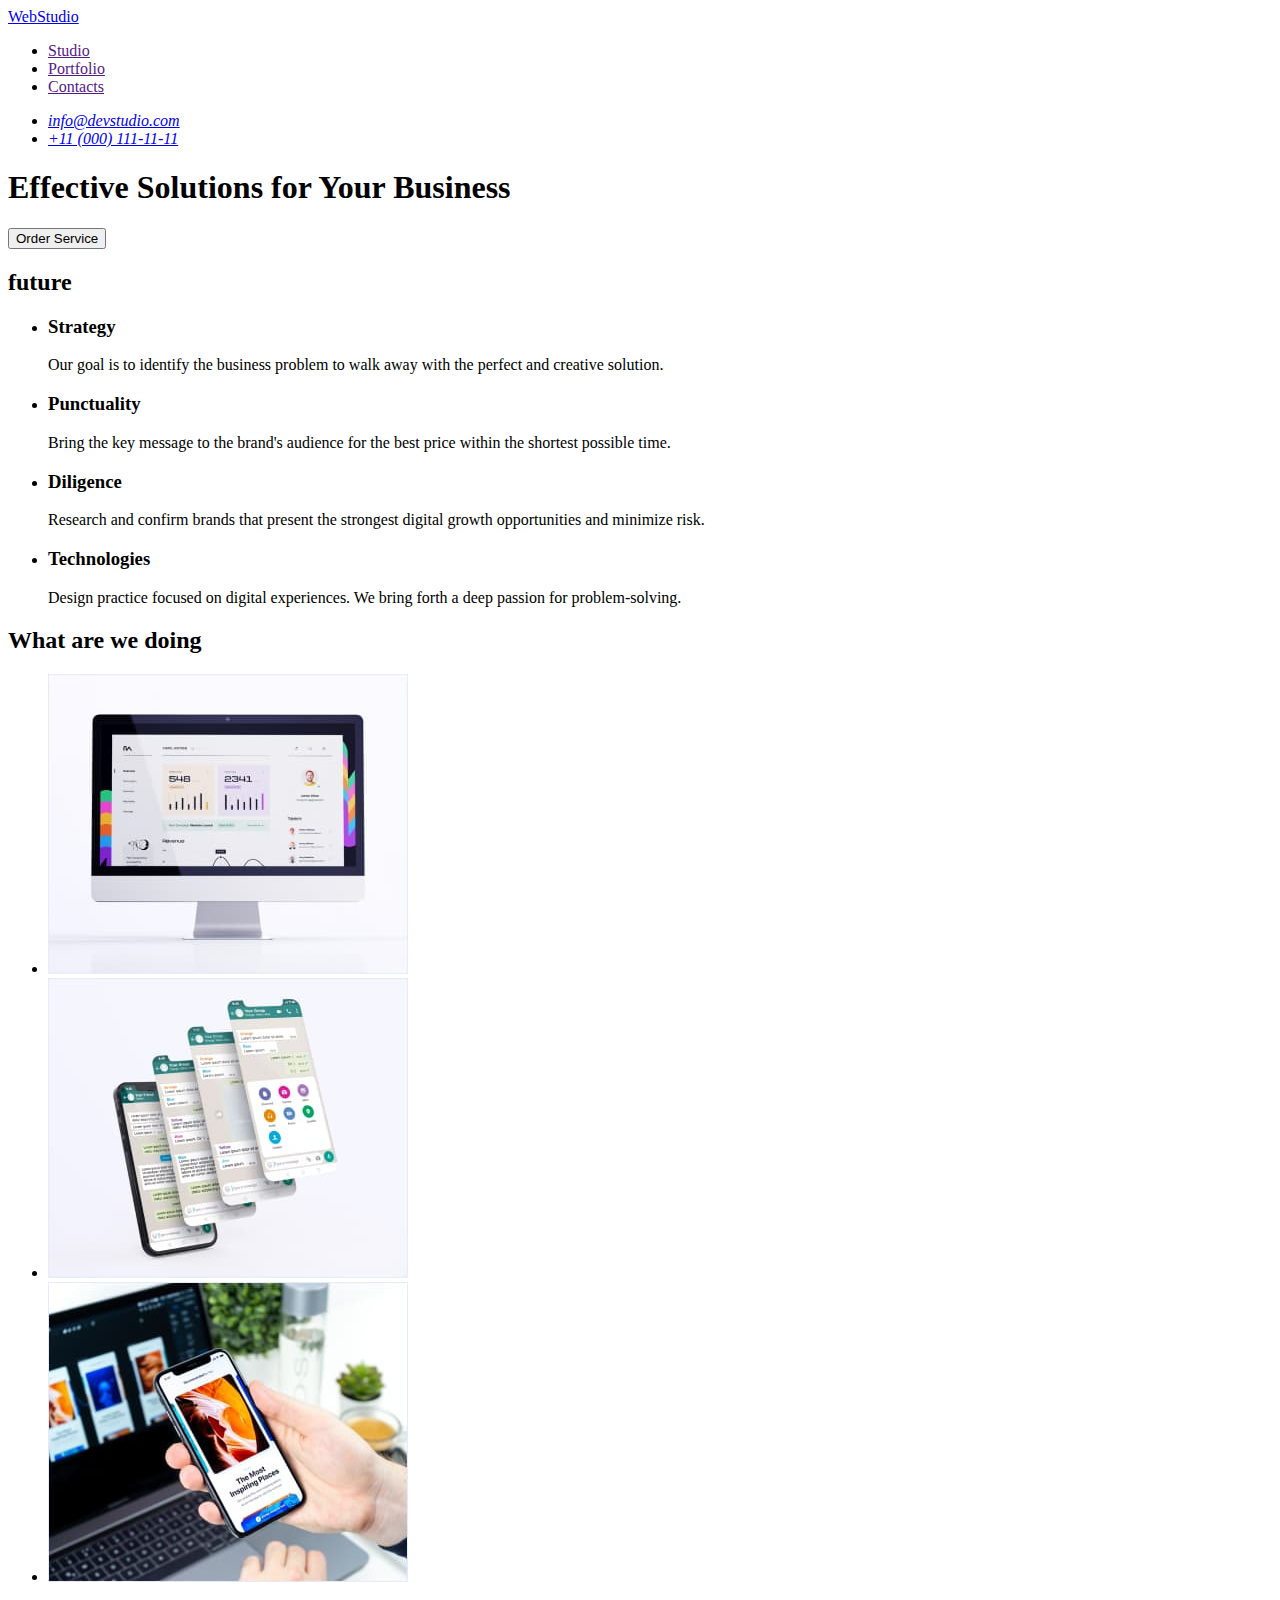
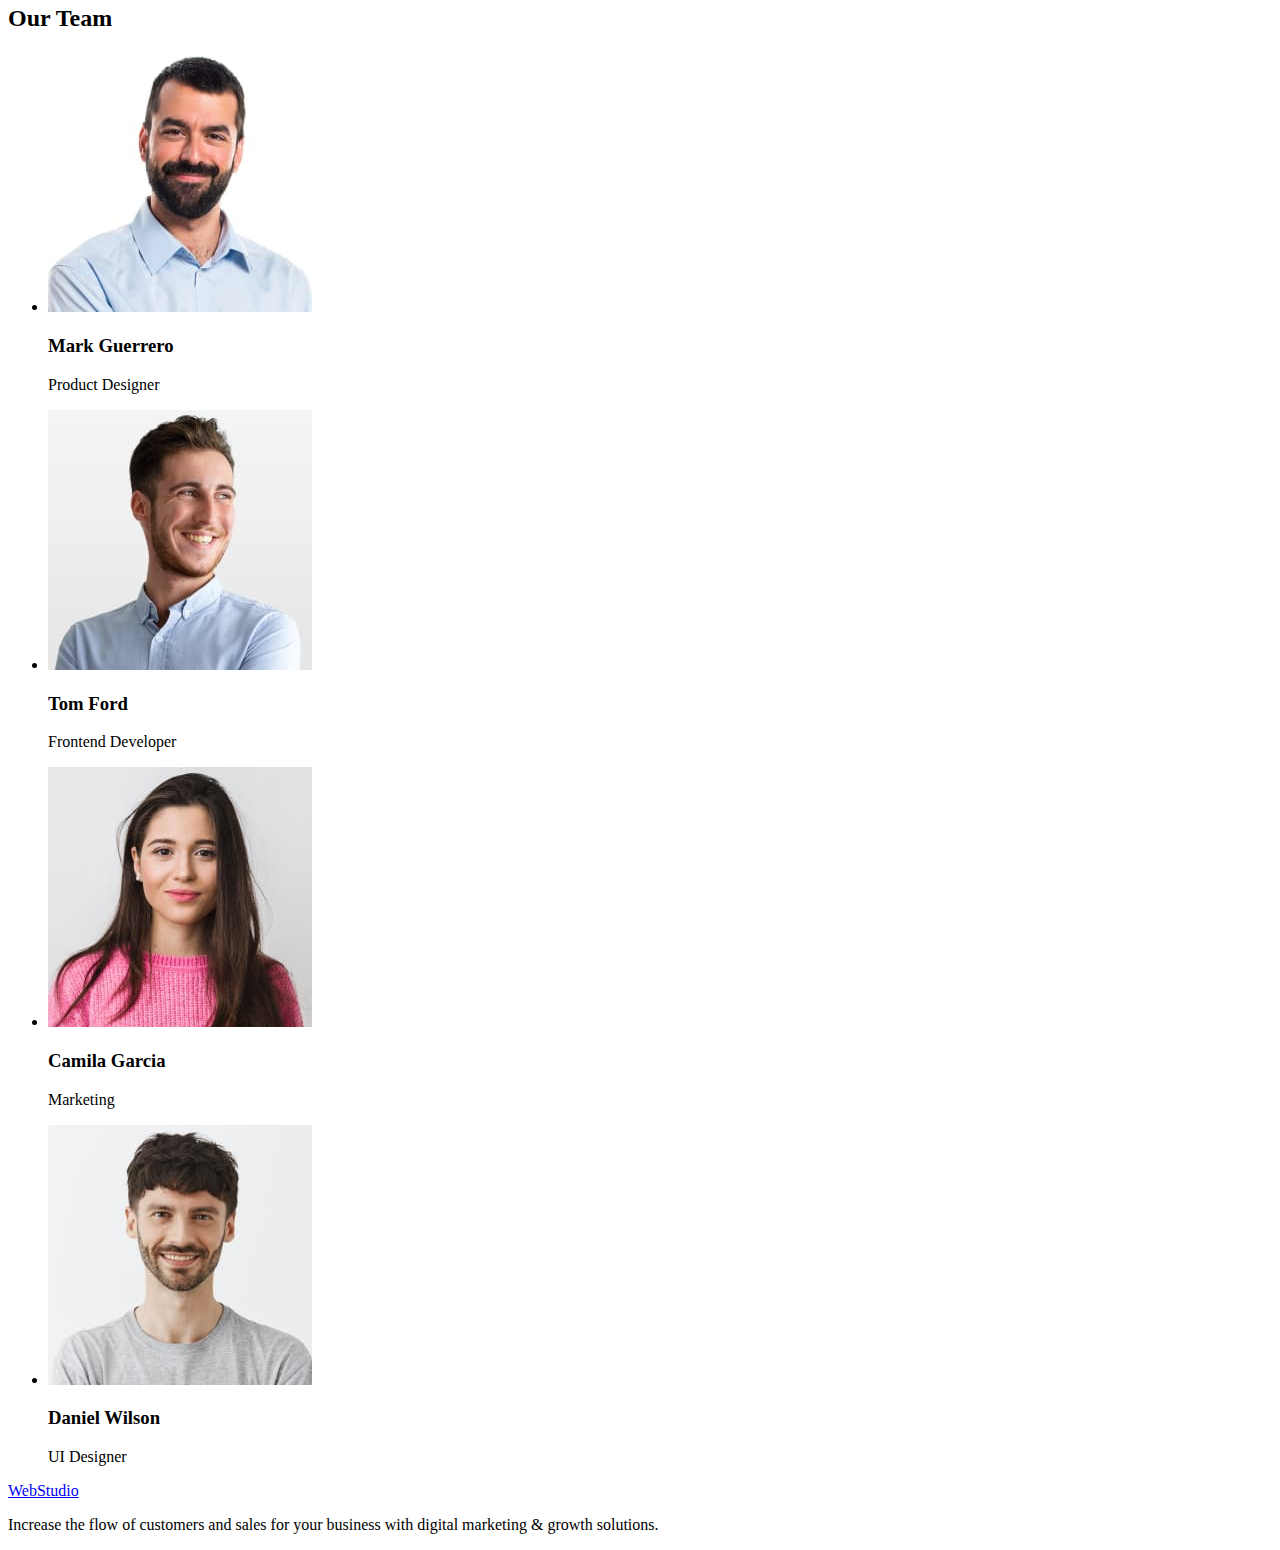
==== index.html @ d17eee79 "Initial commit" ====
<!DOCTYPE html>
<html lang="en">
  <head>
    <meta charset="UTF-8" />
    <meta http-equiv="X-UA-Compatible" content="IE=edge" />
    <meta name="viewport" content="width=device-width, initial-scale=1.0" />
    <title>Document</title>
  </head>
  <body>
    <header>
      <nav>    
        <a href="./index.html">WebStudio</a>    

        <ul>
          <li><a href="">Studio</a></li>
          <li><a href="">Portfolio</a></li>
          <li><a href="">Contacts</a></li>
       
        </ul>
      </nav>  
       <address>
          <ul>
            <li><a href="mailto:info@devstudio.com">info@devstudio.com</a></li>
            <li><a href="tel:+110001111111">+11 (000) 111-11-11</a></li>
          </ul>
       </address>      
    </header>

    <main>
  <section>
    <h1>Effective Solutions for Your Business</h1>
    <button type="button">Order Service</button>
  </section>   

  <section>
    <h2>future</h2>

    <ul>
      <li>
        <h3>Strategy</h3>
        <p>
          Our goal is to identify the business problem to walk away with the
          perfect and creative solution.
        </p>
      </li>

      <li>
        <h3>Punctuality</h3>
        <p>
          Bring the key message to the brand's audience for the best price within the shortest possible time. 
        </p>
      </li>

      <li>
        <h3>Diligence</h3>
        <p>
          Research and confirm brands that present the strongest digital growth opportunities and minimize risk. 
        </p>
      </li>
      
      <li>
        <h3>Technologies</h3>
        <p>
          Design practice focused on digital experiences. We bring forth a deep passion for problem-solving. 
        </p>
      </li>      
    </ul>
  </section>

  <section>
    <h2>What are we doing</h2>

    <ul>
        <li>
            <img src="./images/komp.jpg" alt="computers" width="360">
        </li>

        <li>
            <img src="./images/whanphone.jpg" alt="phones" width="360">
        </li>

        <li>
            <img src="./images/toophones.jpg" alt="setting" width="360">
        </li>
    </ul>
  </section>

  <section>
    <h2>Our Team</h2>

    <ul>
        <li>
            <img src="./images/men.jpg" alt="personal" width="264">
            <h3>Mark Guerrero</h3>
            <p>Product Designer</p>
        </li>

        <li>
            <img src="./images/mens.jpg" alt="personal" width="264">
            <h3>Tom Ford</h3>
            <p>Frontend Developer</p>
        </li>

        <li>
            <img src="./images/woomen.jpg" alt="personal" width="264">
            <h3>Camila Garcia</h3>
            <p>Marketing</p>
        </li>

        <li>
            <img src="./images/menss.jpg" alt="personal" width="264">
            <h3>Daniel Wilson</h3>
            <p>UI Designer</p>
        </li>
    </ul>
  </section>
  </main>

    <footer>
      <a href="./index.html">WebStudio</a>
      <p>
        Increase the flow of customers and sales for your business with digital
        marketing & growth solutions.
      </p>
    </footer>
  </body>
</html>
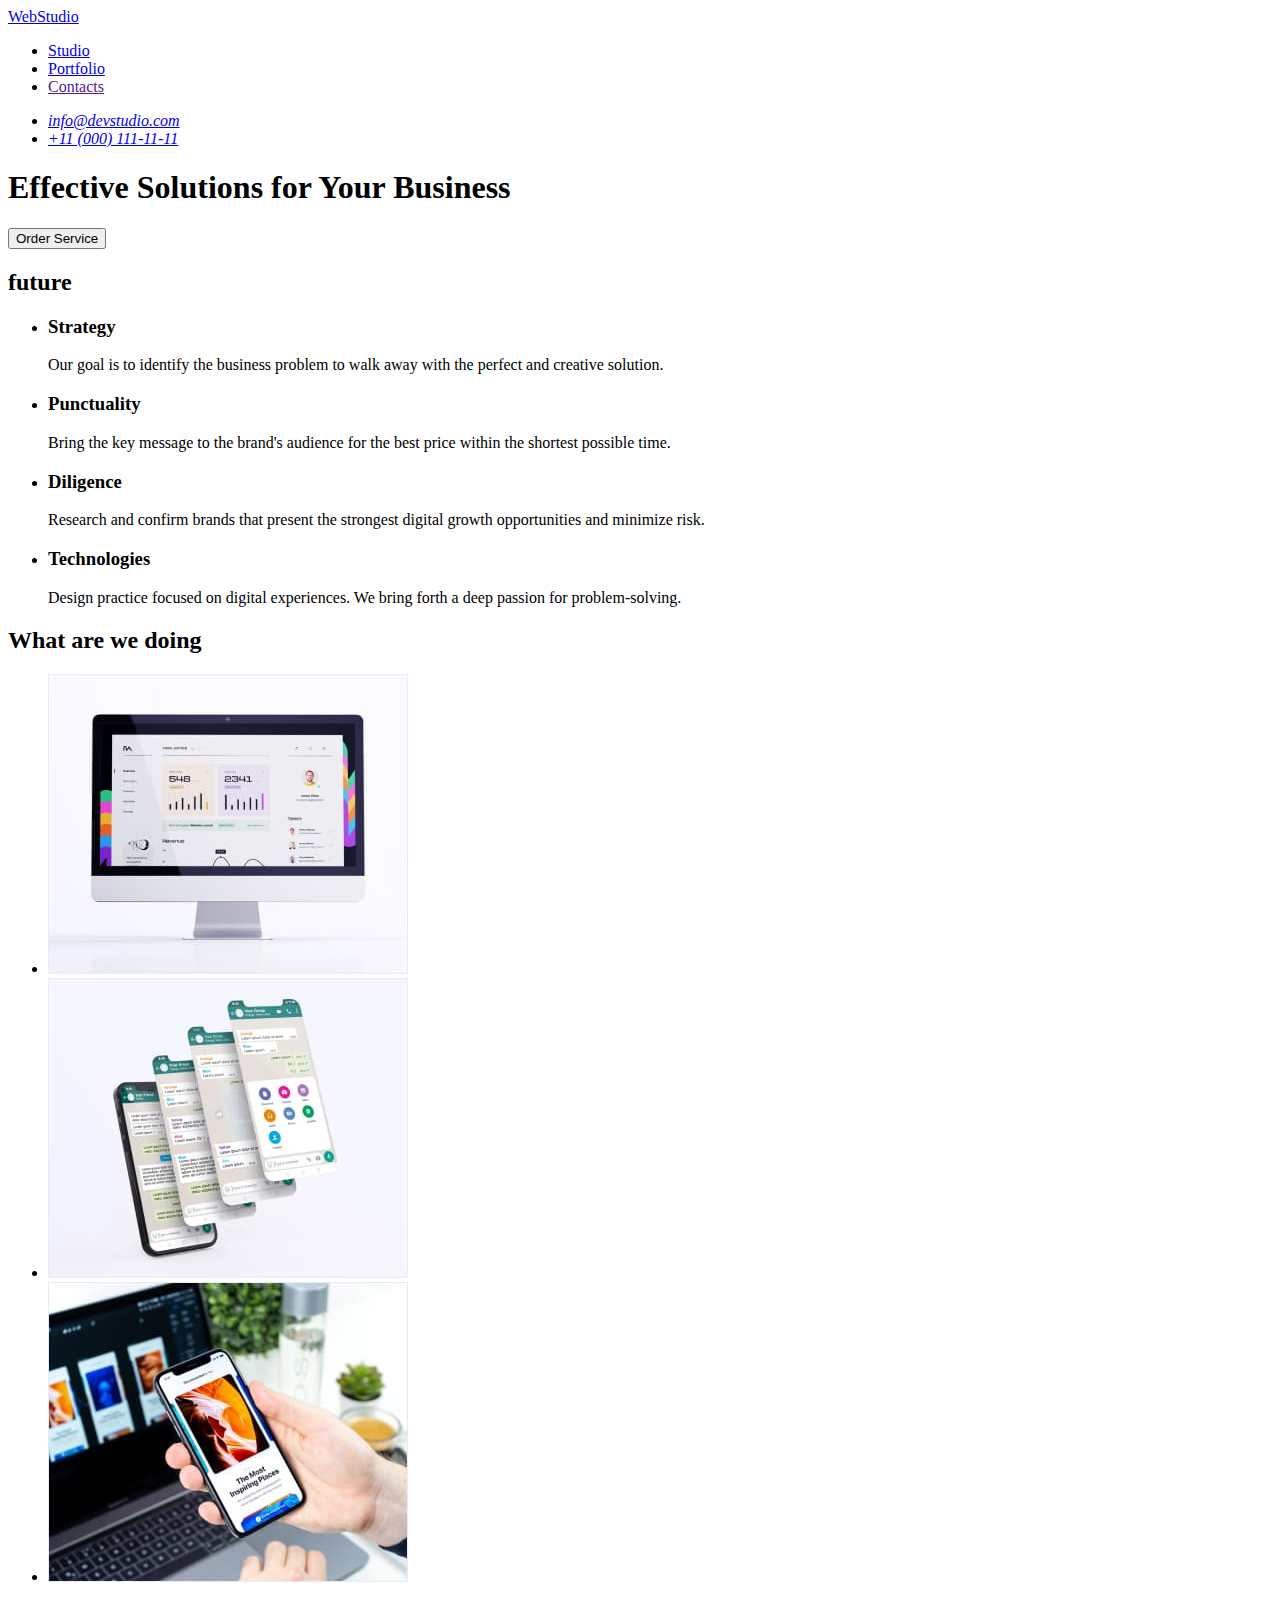
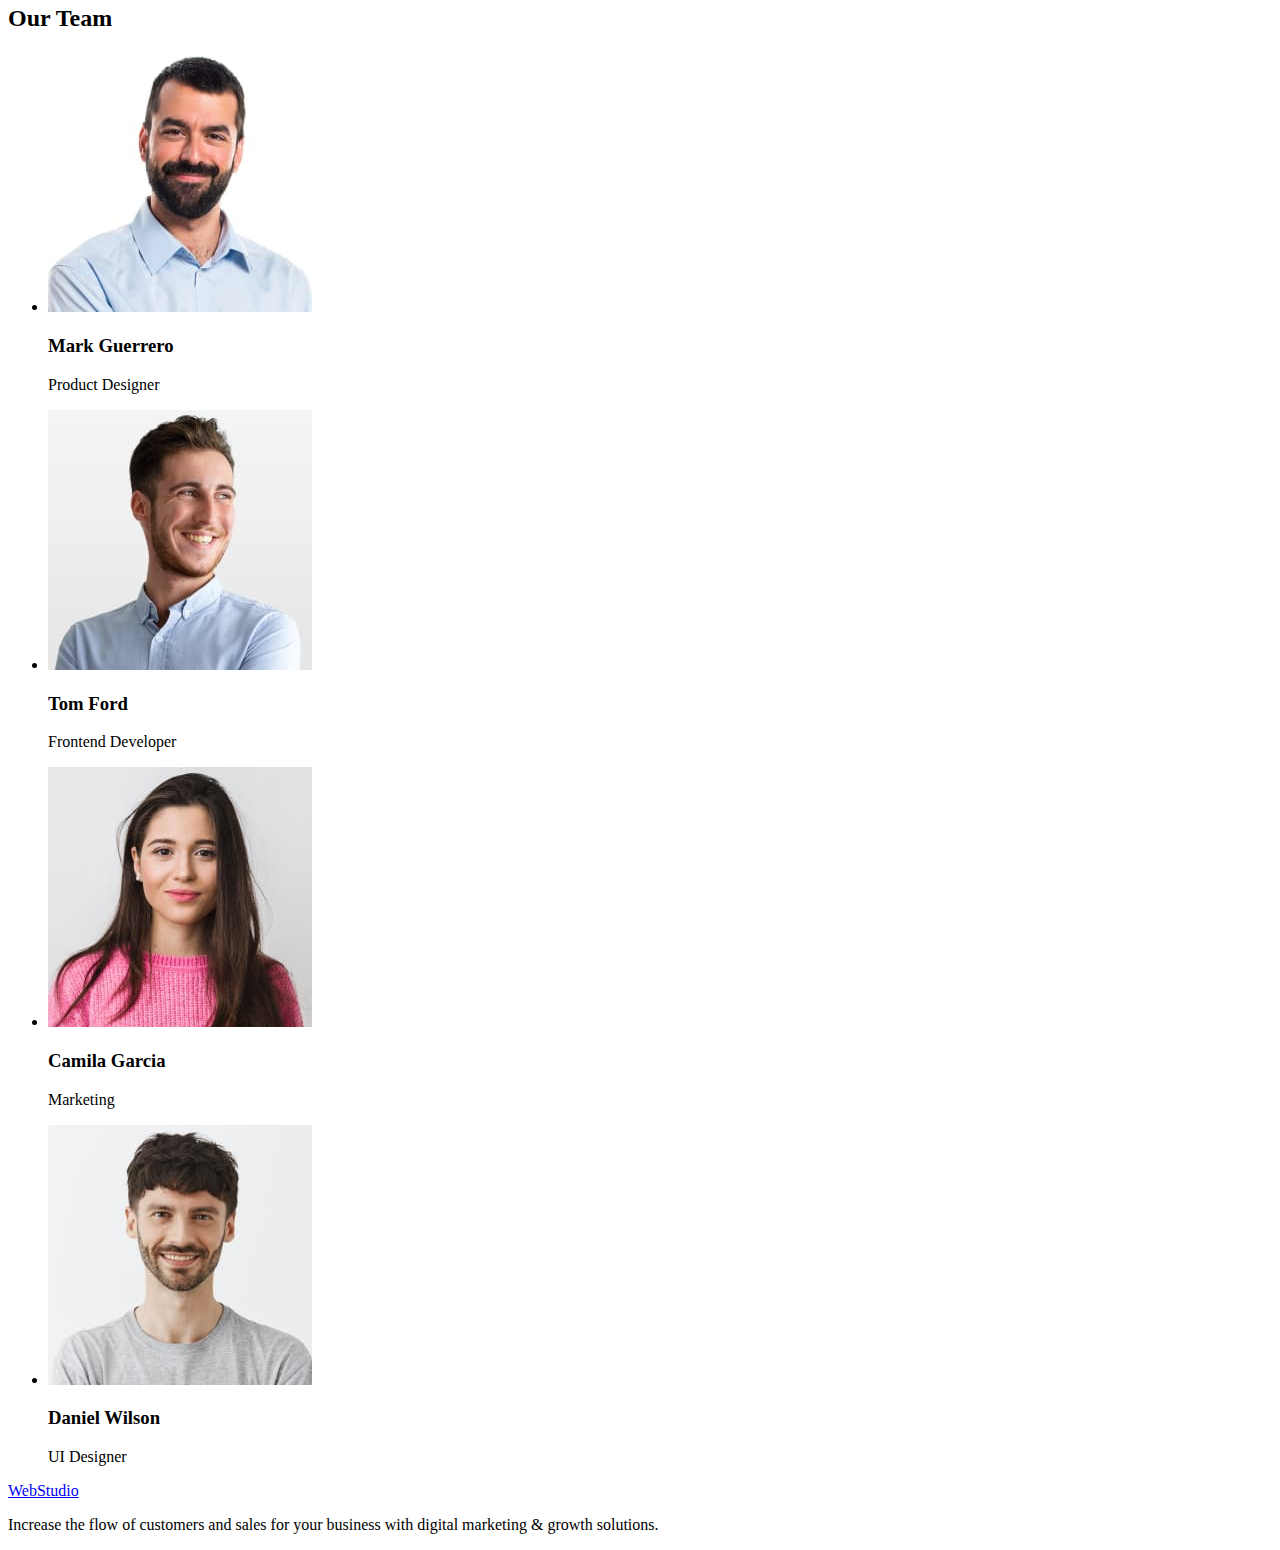
==== commit 534b37d3: "dz-number-tho" ====
--- a/index.html
+++ b/index.html
@@ -12,8 +12,8 @@
         <a href="./index.html">WebStudio</a>    
 
         <ul>
-          <li><a href="">Studio</a></li>
-          <li><a href="">Portfolio</a></li>
+          <li><a href="./index.html">Studio</a></li>
+          <li><a href="./portfolio.html">Portfolio</a></li>
           <li><a href="">Contacts</a></li>
        
         </ul>
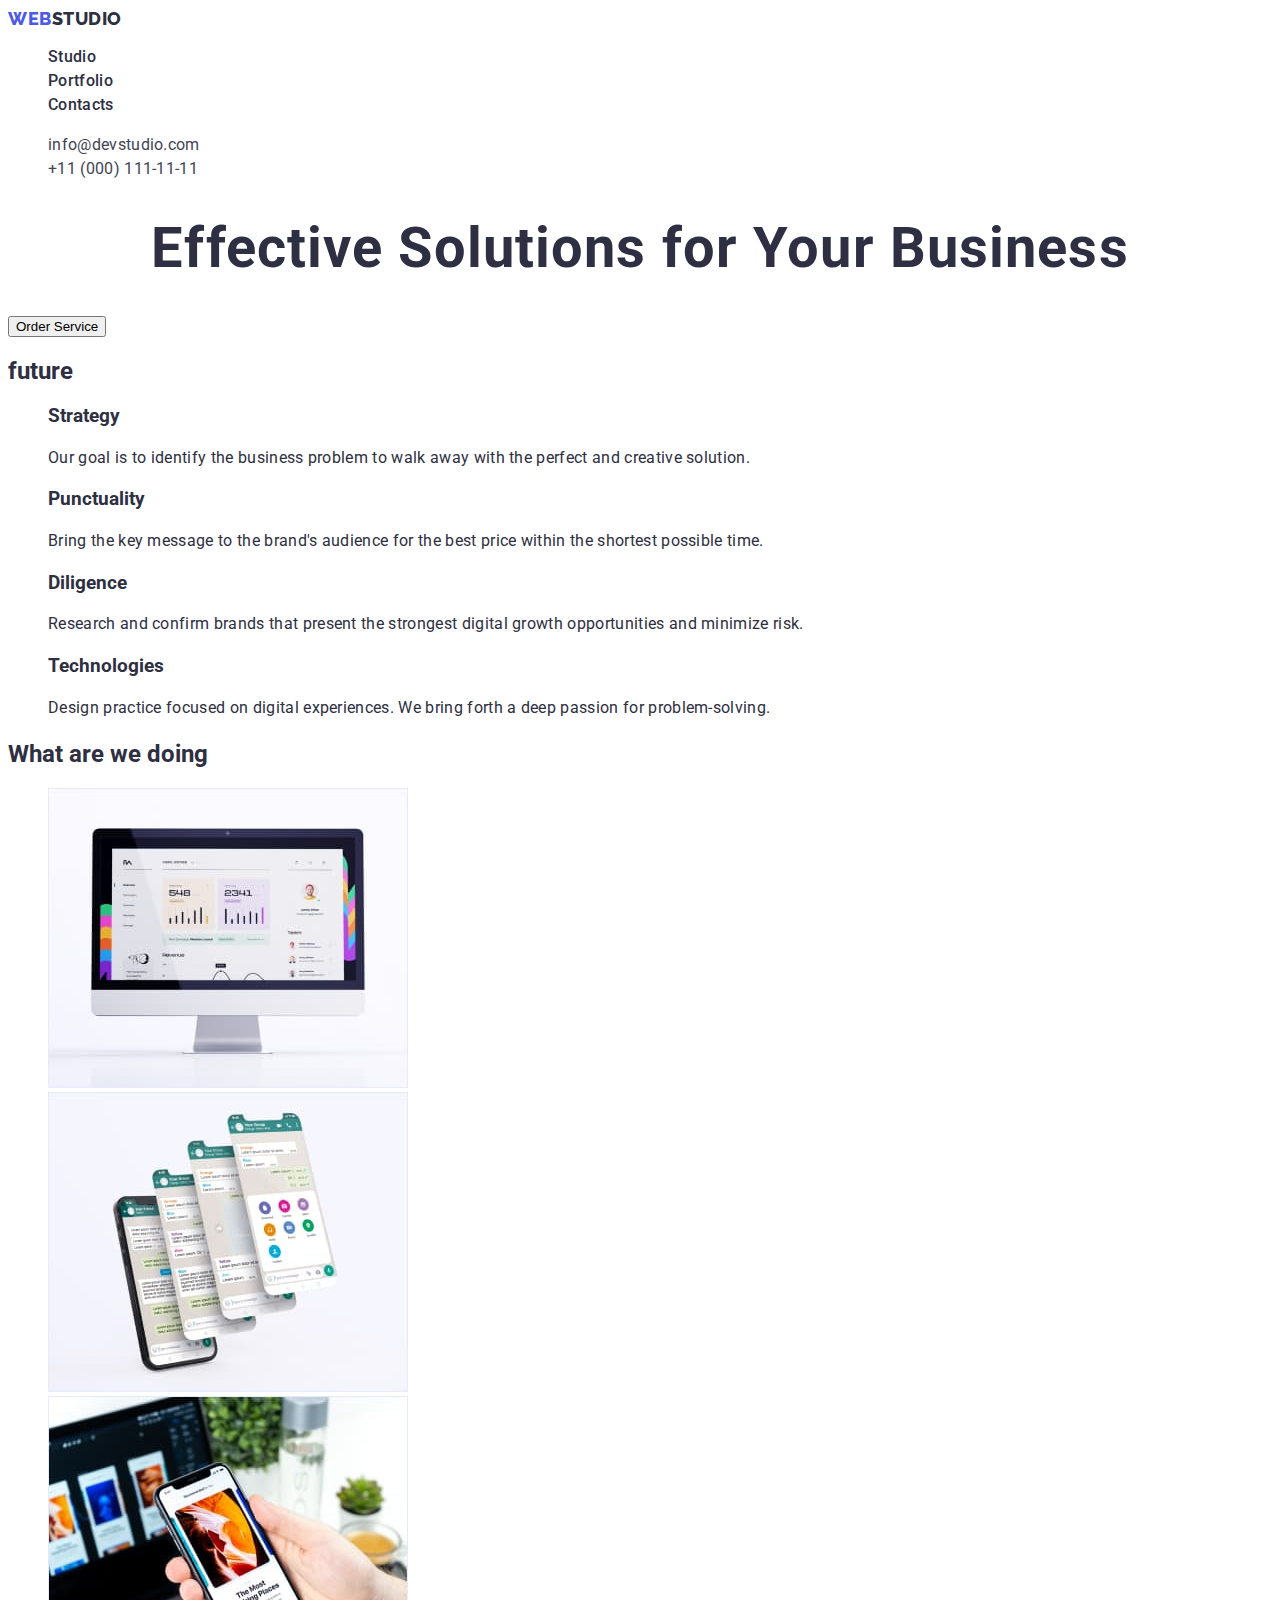
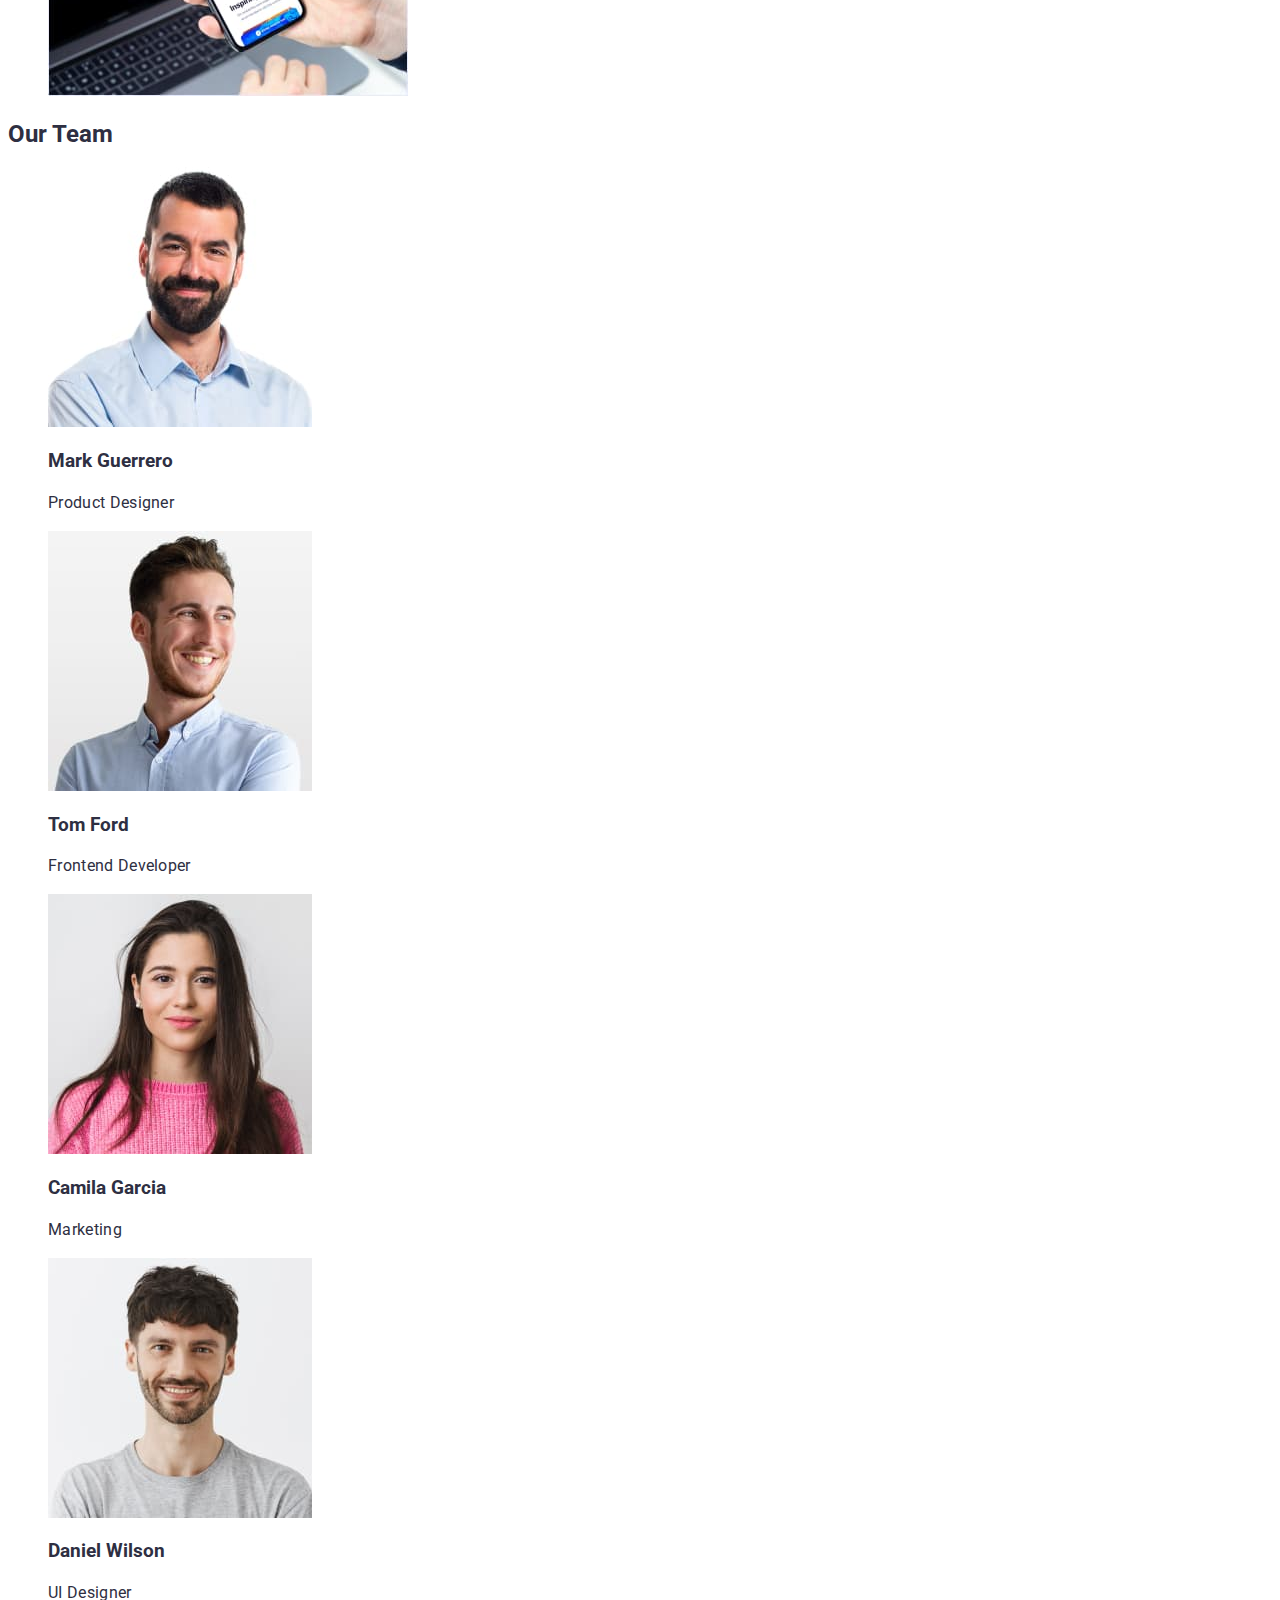
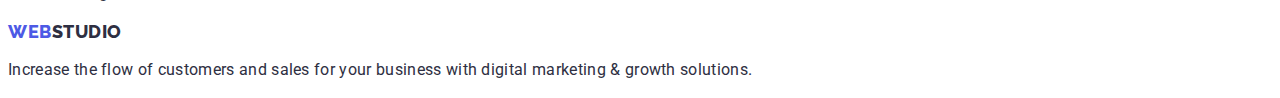
==== commit 727053c4: "Error" ====
--- a/index.html
+++ b/index.html
@@ -5,37 +5,40 @@
     <meta http-equiv="X-UA-Compatible" content="IE=edge" />
     <meta name="viewport" content="width=device-width, initial-scale=1.0" />
     <title>Document</title>
+    <link rel="preconnect" href="https://fonts.googleapis.com">
+    <link rel="preconnect" href="https://fonts.gstatic.com" crossorigin>
+    <link href="https://fonts.googleapis.com/css2?family=Raleway:wght@800&family=Roboto:wght@400;500;700;900&display=swap" rel="stylesheet">
+    <link rel="stylesheet" href="./css/ctyles.css">
   </head>
   <body>
     <header>
-      <nav>    
-        <a href="./index.html">WebStudio</a>    
+        <nav>
+            <a href="./index.html" class="logo link"><span>Web</span>Studio</a>
 
-        <ul>
-          <li><a href="./index.html">Studio</a></li>
-          <li><a href="./portfolio.html">Portfolio</a></li>
-          <li><a href="">Contacts</a></li>
-       
-        </ul>
-      </nav>  
-       <address>
-          <ul>
-            <li><a href="mailto:info@devstudio.com">info@devstudio.com</a></li>
-            <li><a href="tel:+110001111111">+11 (000) 111-11-11</a></li>
-          </ul>
-       </address>      
+            <ul class="navigation link">
+                <li><a href="./index.html" class="nav link">Studio</a> </li>               
+                <li><a href="./portfolio.html" class="nav link">Portfolio</a></li>
+                <li><a href="" class="nav link">Contacts</a></li>
+            </ul>
+        </nav>
+        <address>
+            <ul class="adressat link">
+                <li><a href="" class="adressat link">info@devstudio.com</a></li>
+                <li><a href="" class="adressat link">+11 (000) 111-11-11</a></li>
+            </ul>
+        </address>
     </header>
 
     <main>
   <section>
-    <h1>Effective Solutions for Your Business</h1>
-    <button type="button">Order Service</button>
+    <h1 class="hero">Effective Solutions for Your Business</h1>
+    <button type="hero-button">Order Service</button>
   </section>   
 
   <section>
     <h2>future</h2>
 
-    <ul>
+    <ul class="list">
       <li>
         <h3>Strategy</h3>
         <p>
@@ -70,7 +73,7 @@
   <section>
     <h2>What are we doing</h2>
 
-    <ul>
+    <ul class="list">
         <li>
             <img src="./images/komp.jpg" alt="computers" width="360">
         </li>
@@ -88,7 +91,7 @@
   <section>
     <h2>Our Team</h2>
 
-    <ul>
+    <ul class="list">
         <li>
             <img src="./images/men.jpg" alt="personal" width="264">
             <h3>Mark Guerrero</h3>
@@ -117,7 +120,7 @@
   </main>
 
     <footer>
-      <a href="./index.html">WebStudio</a>
+      <a href="./index.html" class="logo link"><span>Web</span>Studio</a>
       <p>
         Increase the flow of customers and sales for your business with digital
         marketing & growth solutions.
--- a/css/ctyles.css
+++ b/css/ctyles.css
@@ -0,0 +1,116 @@
+:root {
+    --primary-text-color:#2E2F42;
+    --title-text-color:#434455;
+    --accent-color:#4D5AE5;
+    --white-color:#ffffff;
+    --button-background:#F4F4FD;
+}
+
+/* основной цвет текста #2E2F42 */
+/* вторичный цвет текста #434455 */
+body {
+    color:var(--primary-text-color);
+    background-color:var(--white-color);
+    font-family: Roboto, sans-serif;
+    font-size: 16px;
+}
+
+.link, .list {
+    list-style: none;
+    text-decoration: none;
+}
+
+.button {
+    font-family: inherit;
+}
+
+.logo {
+    color: var(--primary-text-color);
+    font-family: Raleway;
+    letter-spacing: 0.03em;
+    font-weight: 800;
+    font-size: 18px;
+    line-height: 1.17;
+    text-transform: uppercase;
+}
+
+span {
+    color: var(--accent-color);
+}
+
+.logo:hover, 
+.logo:focus {
+    color: var(--accent-color);
+}
+
+.nav.link {
+    color: var(--primary-text-color);
+    font-weight: 500;
+    line-height: 1.5;
+    letter-spacing: 0.02em;
+}
+
+.nav.link:hover, 
+.nav.link:focus {
+    color: var(--accent-color);
+}
+
+.adressat.link {
+    color: var(--title-text-color);
+    line-height: 1.5;
+    letter-spacing: 0.02em;
+    font-style: normal;
+}
+
+.adressat.link:hover, 
+.adressat.link:focus {
+    color: var(--accent-color);
+}
+
+.portfplio-title {
+    color:var(--title-text-color);
+    font-weight: 500;
+    font-size: 20px;
+    line-height: 24px;
+    line-height: 1.2x;
+    letter-spacing: 0.02em;
+}
+
+p {
+    line-height: 1.5;
+    letter-spacing: 0.02em;
+}
+
+.button {
+    color: var(--accent-color);
+    background: var(--button-background);
+    font-weight: 500;
+    line-height: 1.5;
+    letter-spacing: 0.04em;
+}
+
+.button:hover, 
+.button:focus {
+    color: var(--white-color);
+    background: var(--accent-color);
+}
+
+.end {
+    line-height: 1.5;
+    letter-spacing: 0.02em;    
+}
+
+.hero {
+    font-weight: 700;
+    font-size: 56px;
+    line-height: 1.07;
+    text-align: center;
+    letter-spacing: 0.02em;
+}
+
+.hero-button {
+    font-weight: 500;
+    line-height: 1.5px;
+    align-items: center;
+    letter-spacing: 0.04em;
+}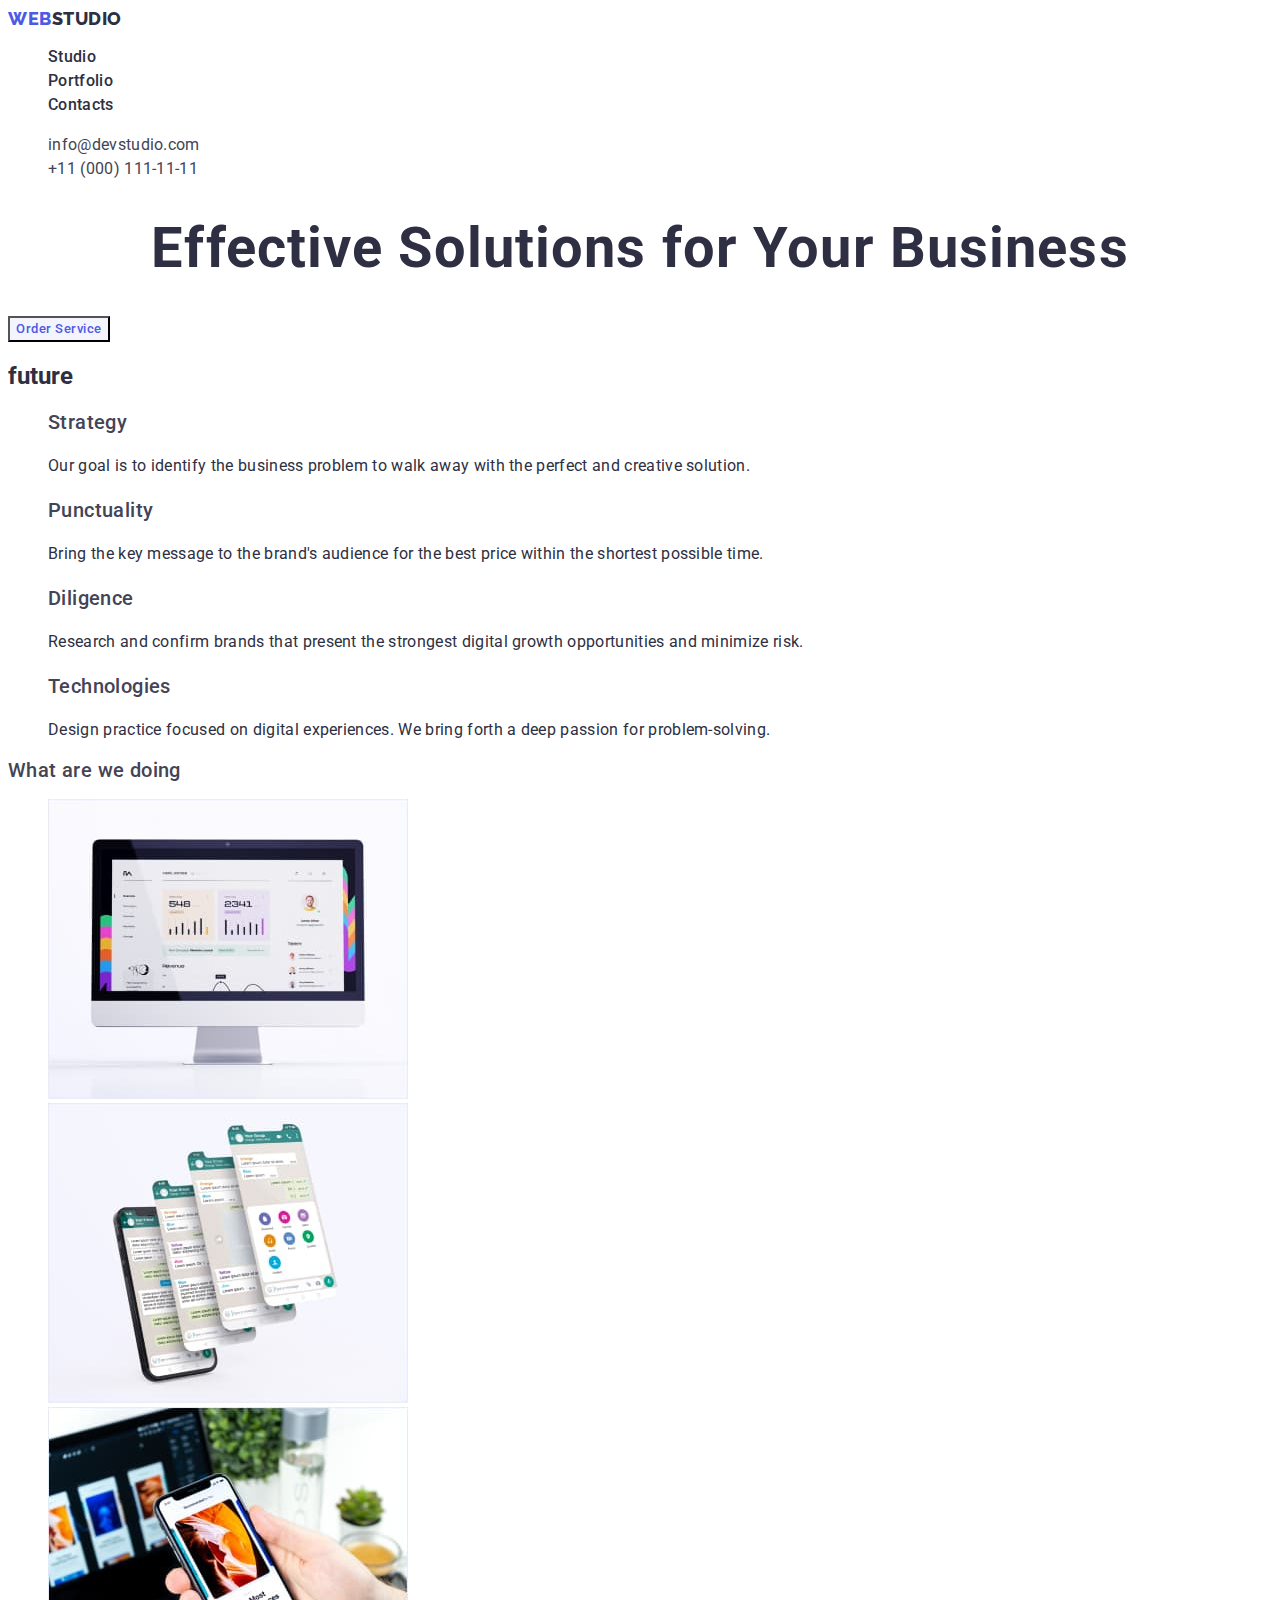
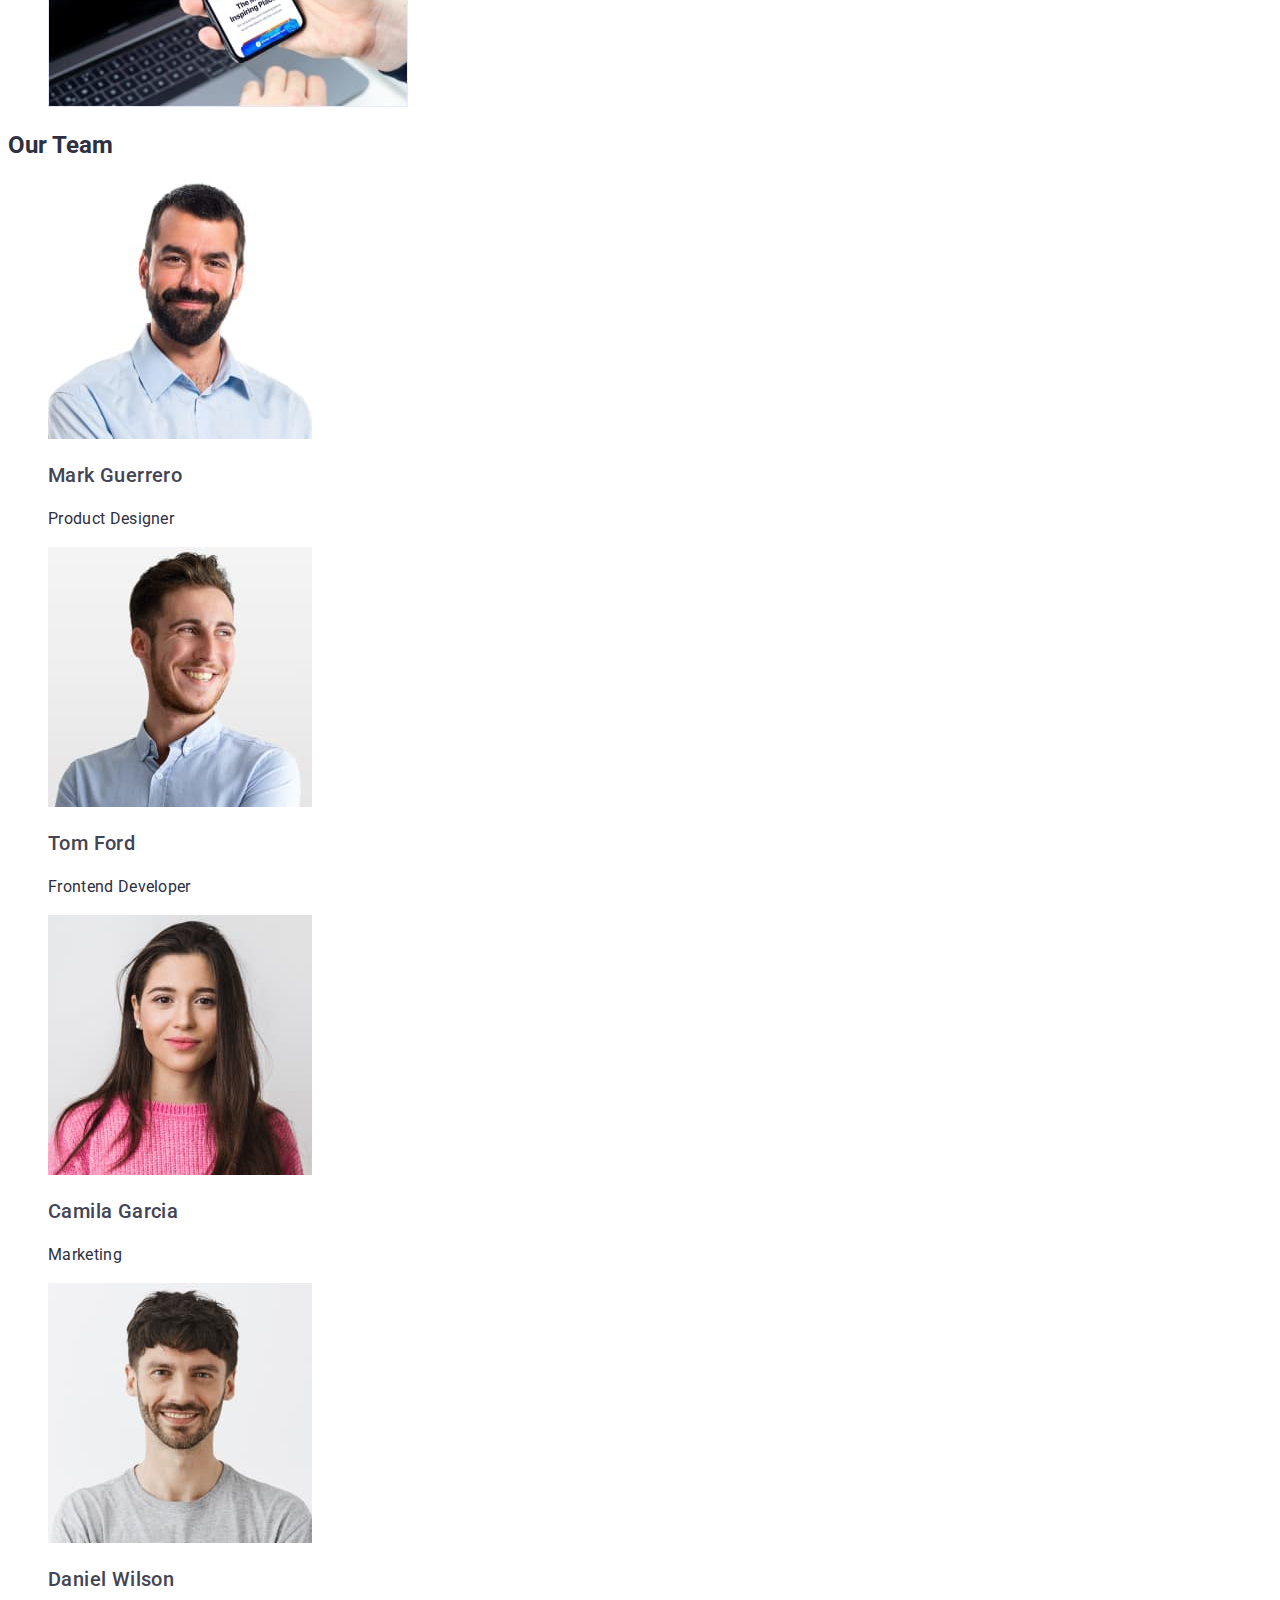
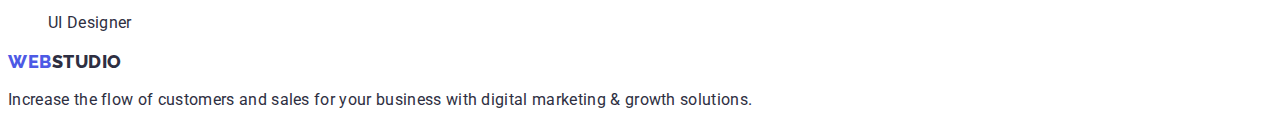
==== commit 5ff6ed84: "maybe-final" ====
--- a/index.html
+++ b/index.html
@@ -32,7 +32,7 @@
     <main>
   <section>
     <h1 class="hero">Effective Solutions for Your Business</h1>
-    <button type="hero-button">Order Service</button>
+    <button type="button" class="button">Order Service</button>
   </section>   
 
   <section>
@@ -40,30 +40,30 @@
 
     <ul class="list">
       <li>
-        <h3>Strategy</h3>
-        <p>
+        <h3 class="subheader">Strategy</h3>
+        <p class="page-text">
           Our goal is to identify the business problem to walk away with the
           perfect and creative solution.
         </p>
       </li>
 
       <li>
-        <h3>Punctuality</h3>
-        <p>
+        <h3 class="subheader">Punctuality</h3>
+        <p class="page-text">
           Bring the key message to the brand's audience for the best price within the shortest possible time. 
         </p>
       </li>
 
       <li>
-        <h3>Diligence</h3>
-        <p>
+        <h3 class="subheader">Diligence</h3>
+        <p class="page-text">
           Research and confirm brands that present the strongest digital growth opportunities and minimize risk. 
         </p>
       </li>
       
       <li>
-        <h3>Technologies</h3>
-        <p>
+        <h3 class="subheader">Technologies</h3>
+        <p class="page-text">
           Design practice focused on digital experiences. We bring forth a deep passion for problem-solving. 
         </p>
       </li>      
@@ -71,7 +71,7 @@
   </section>
 
   <section>
-    <h2>What are we doing</h2>
+    <h2 class="subheader">What are we doing</h2>
 
     <ul class="list">
         <li>
@@ -94,26 +94,26 @@
     <ul class="list">
         <li>
             <img src="./images/men.jpg" alt="personal" width="264">
-            <h3>Mark Guerrero</h3>
-            <p>Product Designer</p>
+            <h3 class="subheader">Mark Guerrero</h3>
+            <p class="page-text">Product Designer</p>
         </li>
 
         <li>
             <img src="./images/mens.jpg" alt="personal" width="264">
-            <h3>Tom Ford</h3>
-            <p>Frontend Developer</p>
+            <h3 class="subheader">Tom Ford</h3>
+            <p class="page-text">Frontend Developer</p>
         </li>
 
         <li>
             <img src="./images/woomen.jpg" alt="personal" width="264">
-            <h3>Camila Garcia</h3>
-            <p>Marketing</p>
+            <h3 class="subheader">Camila Garcia</h3>
+            <p class="page-text">Marketing</p>
         </li>
 
         <li>
             <img src="./images/menss.jpg" alt="personal" width="264">
-            <h3>Daniel Wilson</h3>
-            <p>UI Designer</p>
+            <h3 class="subheader">Daniel Wilson</h3>
+            <p class="page-text">UI Designer</p>
         </li>
     </ul>
   </section>
@@ -121,7 +121,7 @@
 
     <footer>
       <a href="./index.html" class="logo link"><span>Web</span>Studio</a>
-      <p>
+      <p class="end">
         Increase the flow of customers and sales for your business with digital
         marketing & growth solutions.
       </p>
--- a/css/ctyles.css
+++ b/css/ctyles.css
@@ -22,6 +22,20 @@
 
 .button {
     font-family: inherit;
+}
+
+.button {
+    color: var(--accent-color);
+    background: var(--button-background);
+    font-weight: 500;
+    line-height: 1.5;
+    letter-spacing: 0.04em;
+}
+
+.button:hover, 
+.button:focus {
+    color: var(--white-color);
+    background: var(--accent-color);
 }
 
 .logo {
@@ -67,7 +81,16 @@
     color: var(--accent-color);
 }
 
-.portfplio-title {
+.hero {
+    font-weight: 700;
+    font-size: 56px;
+    line-height: 1.07;
+    text-align: center;
+    letter-spacing: 0.02em;
+}
+
+
+.portfplio-title link {
     color:var(--title-text-color);
     font-weight: 500;
     font-size: 20px;
@@ -76,23 +99,9 @@
     letter-spacing: 0.02em;
 }
 
-p {
+.page-text {
     line-height: 1.5;
     letter-spacing: 0.02em;
-}
-
-.button {
-    color: var(--accent-color);
-    background: var(--button-background);
-    font-weight: 500;
-    line-height: 1.5;
-    letter-spacing: 0.04em;
-}
-
-.button:hover, 
-.button:focus {
-    color: var(--white-color);
-    background: var(--accent-color);
 }
 
 .end {
@@ -100,17 +109,11 @@
     letter-spacing: 0.02em;    
 }
 
-.hero {
-    font-weight: 700;
-    font-size: 56px;
-    line-height: 1.07;
-    text-align: center;
-    letter-spacing: 0.02em;
-}
-
-.hero-button {
+.subheader {
+    color:var(--title-text-color);
     font-weight: 500;
-    line-height: 1.5px;
-    align-items: center;
-    letter-spacing: 0.04em;
+    font-size: 20px;
+    line-height: 24px;
+    line-height: 1.2x;
+    letter-spacing: 0.02em;   
 }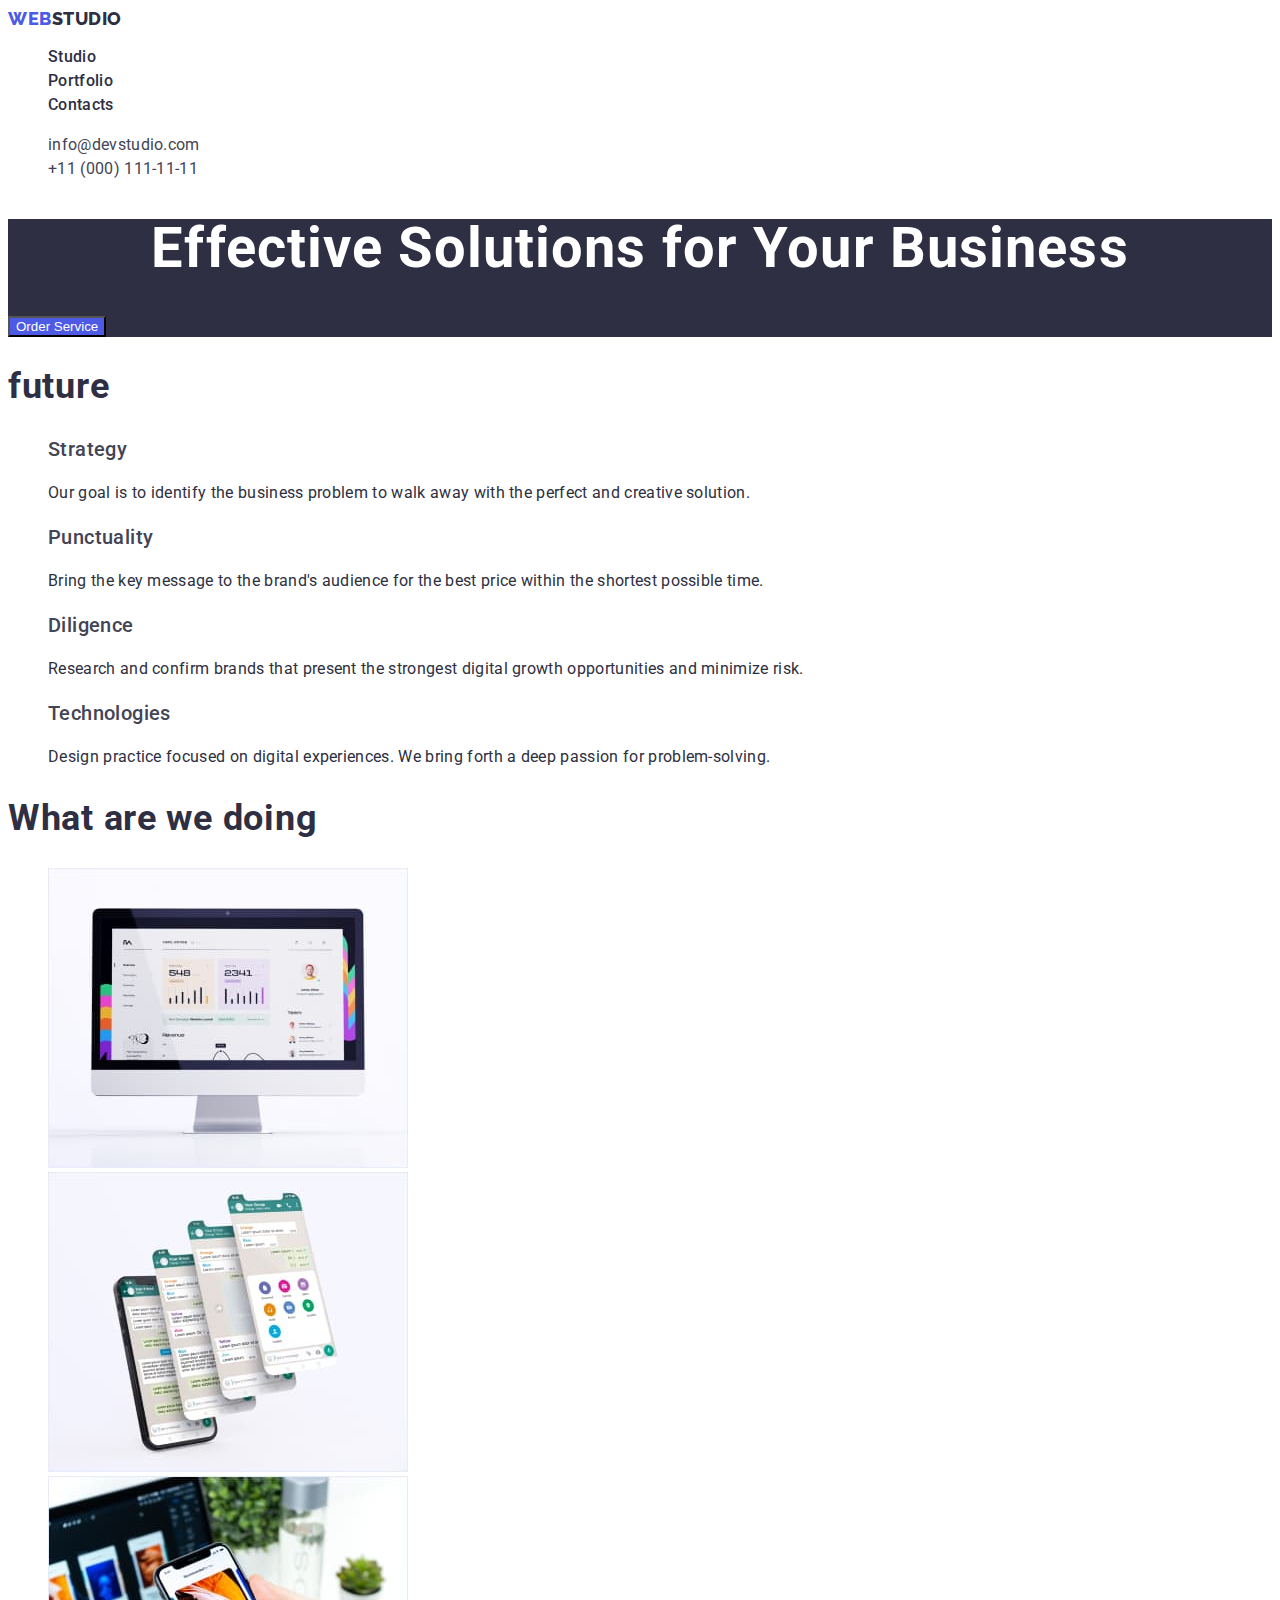
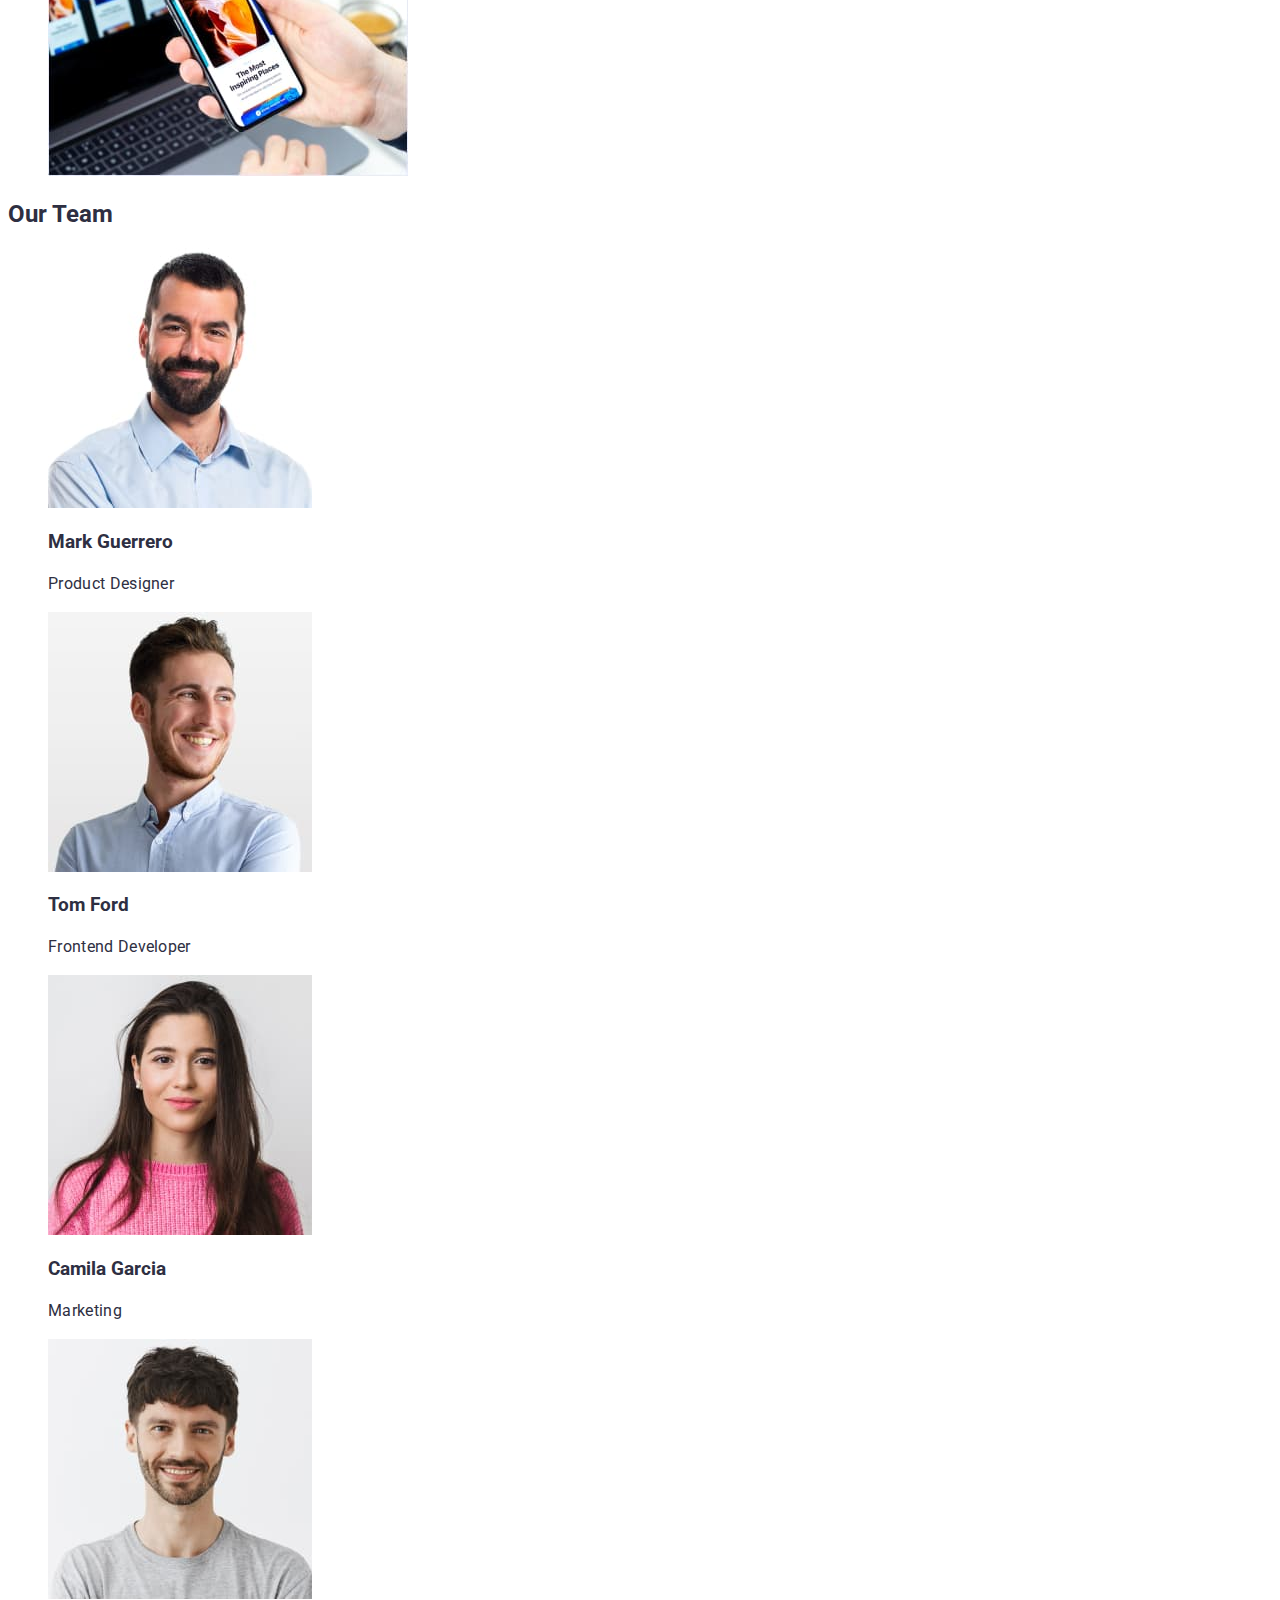
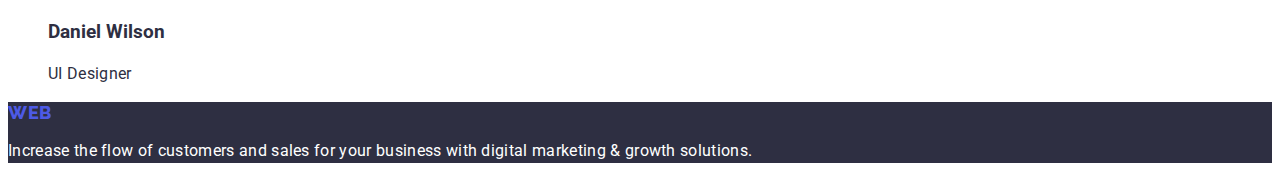
==== commit 8f9073ef: "final-final" ====
--- a/index.html
+++ b/index.html
@@ -30,40 +30,40 @@
     </header>
 
     <main>
-  <section>
-    <h1 class="hero">Effective Solutions for Your Business</h1>
-    <button type="button" class="button">Order Service</button>
+  <section class="hero">
+    <h1 class="hero-title">Effective Solutions for Your Business</h1>
+    <button type="button" class="title-button">Order Service</button>
   </section>   
 
   <section>
-    <h2>future</h2>
+    <h2 class="section-title">future</h2>
 
     <ul class="list">
       <li>
-        <h3 class="subheader">Strategy</h3>
-        <p class="page-text">
+        <h3 class="section-subtitle">Strategy</h3>
+        <p class="section-text">
           Our goal is to identify the business problem to walk away with the
           perfect and creative solution.
         </p>
       </li>
 
       <li>
-        <h3 class="subheader">Punctuality</h3>
-        <p class="page-text">
+        <h3 class="section-subtitle">Punctuality</h3>
+        <p class="section-text">
           Bring the key message to the brand's audience for the best price within the shortest possible time. 
         </p>
       </li>
 
       <li>
-        <h3 class="subheader">Diligence</h3>
-        <p class="page-text">
+        <h3 class="section-subtitle">Diligence</h3>
+        <p class="section-text">
           Research and confirm brands that present the strongest digital growth opportunities and minimize risk. 
         </p>
       </li>
       
       <li>
-        <h3 class="subheader">Technologies</h3>
-        <p class="page-text">
+        <h3 class="section-subtitle">Technologies</h3>
+        <p class="section-text">
           Design practice focused on digital experiences. We bring forth a deep passion for problem-solving. 
         </p>
       </li>      
@@ -71,7 +71,7 @@
   </section>
 
   <section>
-    <h2 class="subheader">What are we doing</h2>
+    <h2 class="section-title">What are we doing</h2>
 
     <ul class="list">
         <li>
@@ -95,33 +95,33 @@
         <li>
             <img src="./images/men.jpg" alt="personal" width="264">
             <h3 class="subheader">Mark Guerrero</h3>
-            <p class="page-text">Product Designer</p>
+            <p class="section-text">Product Designer</p>
         </li>
 
         <li>
             <img src="./images/mens.jpg" alt="personal" width="264">
             <h3 class="subheader">Tom Ford</h3>
-            <p class="page-text">Frontend Developer</p>
+            <p class="section-text">Frontend Developer</p>
         </li>
 
         <li>
             <img src="./images/woomen.jpg" alt="personal" width="264">
             <h3 class="subheader">Camila Garcia</h3>
-            <p class="page-text">Marketing</p>
+            <p class="section-text">Marketing</p>
         </li>
 
         <li>
             <img src="./images/menss.jpg" alt="personal" width="264">
             <h3 class="subheader">Daniel Wilson</h3>
-            <p class="page-text">UI Designer</p>
+            <p class="section-text">UI Designer</p>
         </li>
     </ul>
   </section>
   </main>
 
-    <footer>
+    <footer class="footer">
       <a href="./index.html" class="logo link"><span>Web</span>Studio</a>
-      <p class="end">
+      <p class="footer-text">
         Increase the flow of customers and sales for your business with digital
         marketing & growth solutions.
       </p>
--- a/css/ctyles.css
+++ b/css/ctyles.css
@@ -36,6 +36,17 @@
 .button:focus {
     color: var(--white-color);
     background: var(--accent-color);
+    cursor: pointer;
+}
+
+.title-button {
+    color: var(--white-color);
+    background-color: var(--accent-color);
+}
+
+.title-button:hover,
+.title-button:focus {
+    cursor: pointer;
 }
 
 .logo {
@@ -82,6 +93,11 @@
 }
 
 .hero {
+    background-color: var(--primary-text-color);
+}
+
+.hero-title {
+    color: var(--white-color);
     font-weight: 700;
     font-size: 56px;
     line-height: 1.07;
@@ -99,21 +115,33 @@
     letter-spacing: 0.02em;
 }
 
-.page-text {
+.section-text {
     line-height: 1.5;
     letter-spacing: 0.02em;
 }
 
-.end {
+.footer-text {
+    color: var(--white-color);
     line-height: 1.5;
     letter-spacing: 0.02em;    
 }
 
-.subheader {
+.section-subtitle {
     color:var(--title-text-color);
     font-weight: 500;
     font-size: 20px;
-    line-height: 24px;
     line-height: 1.2x;
     letter-spacing: 0.02em;   
+}
+
+.section-title {
+    color: var(--primary-text-color);
+    font-weight: 700;
+    font-size: 36px;
+    line-height: 1.11;
+    letter-spacing: 0.02em;
+}
+
+.footer {
+    background-color: var(--primary-text-color);
 }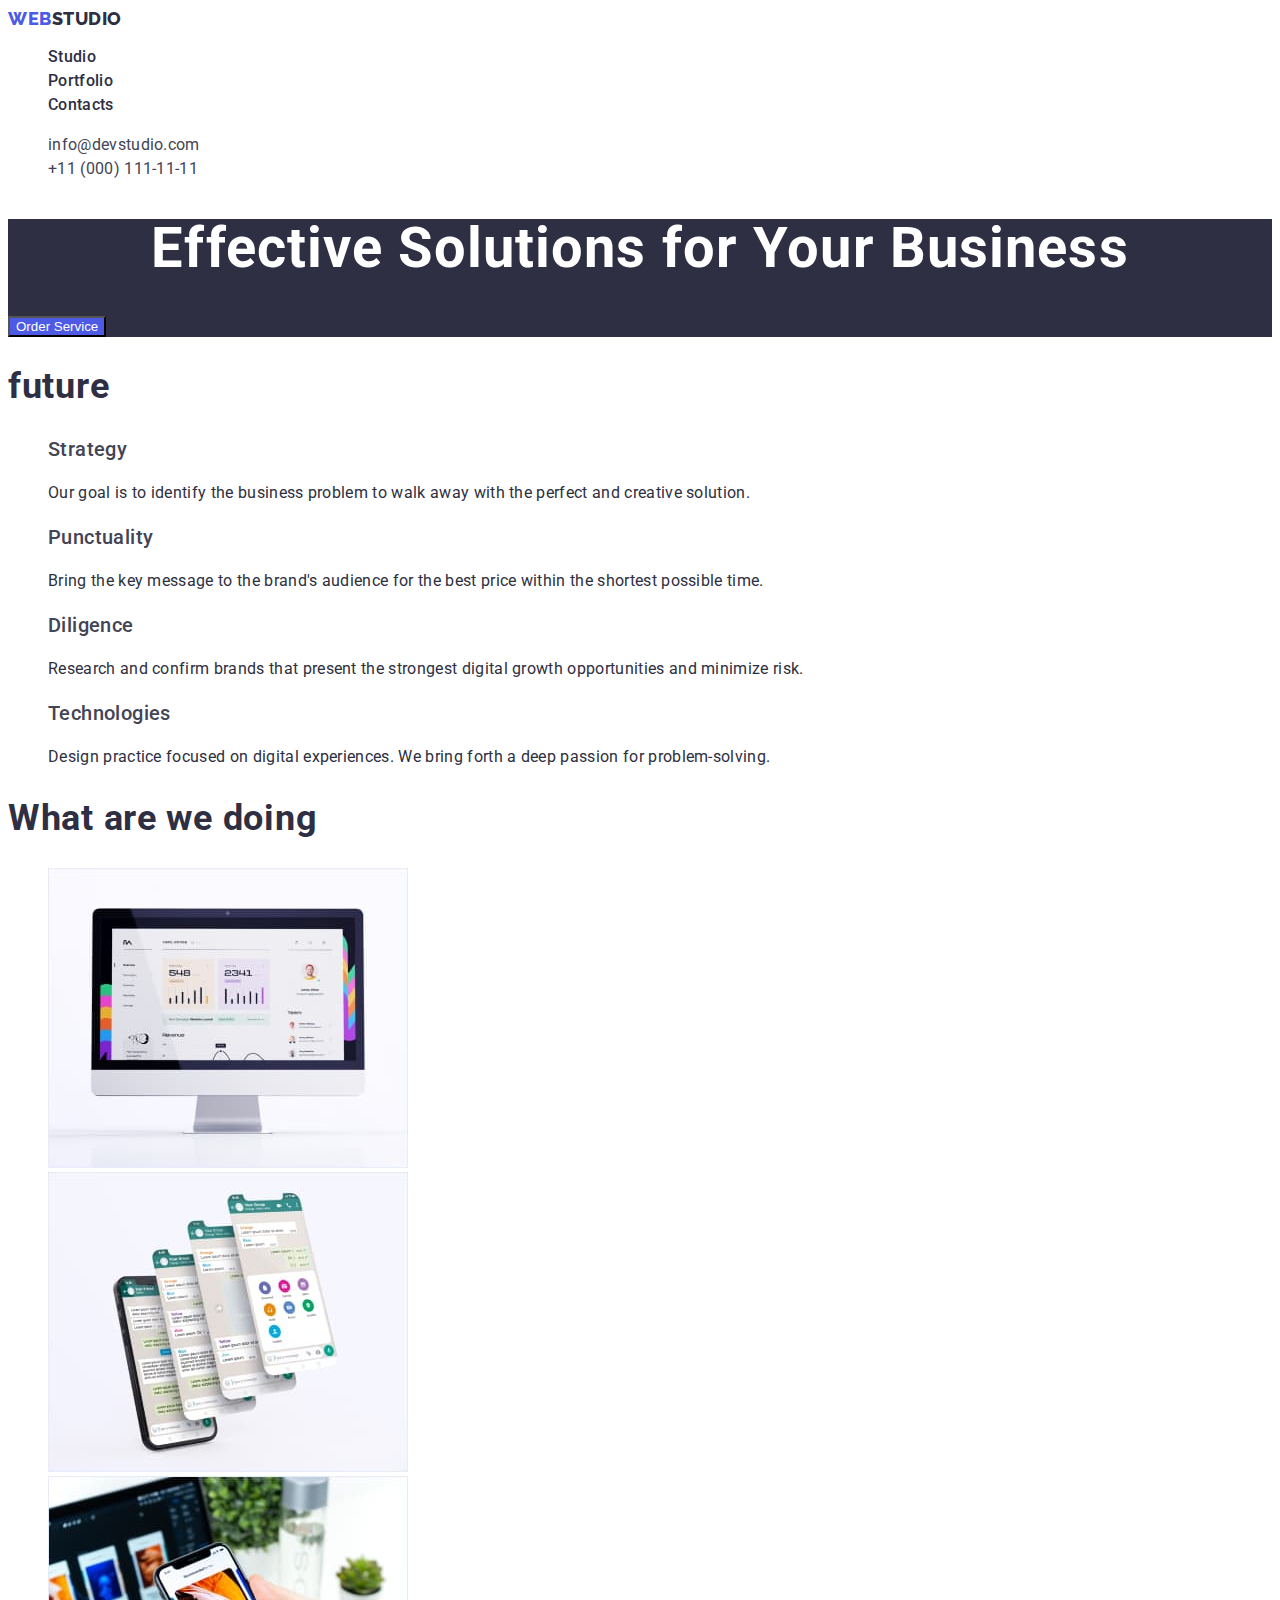
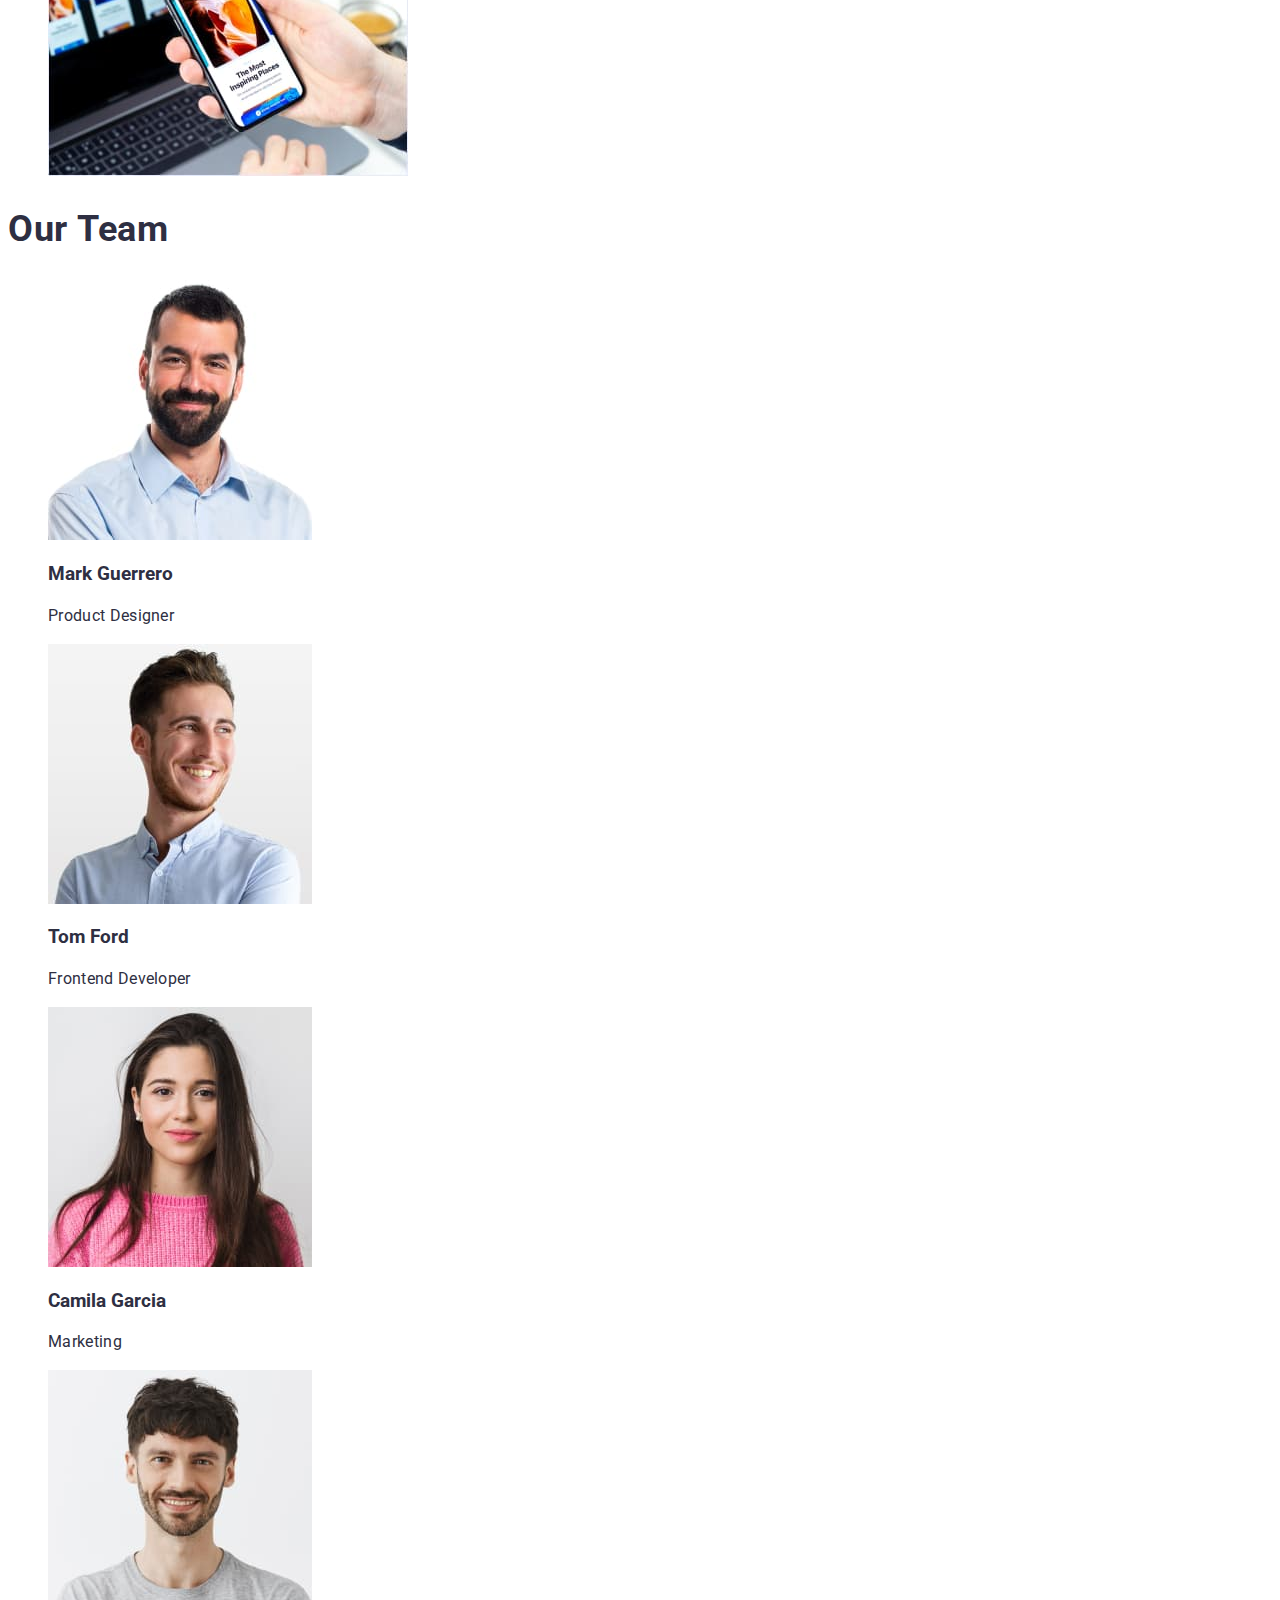
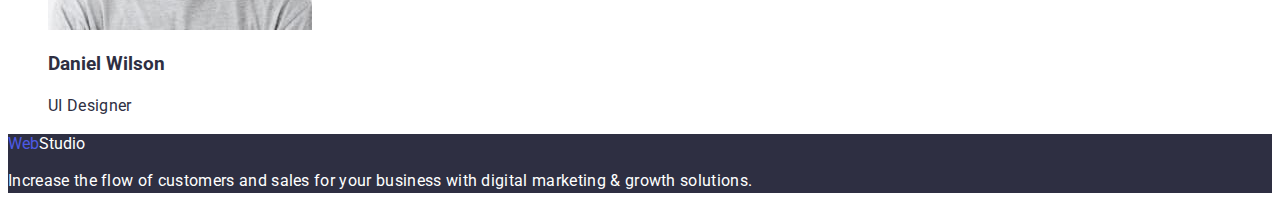
==== commit 0057b53c: "final-xxx" ====
--- a/index.html
+++ b/index.html
@@ -89,7 +89,7 @@
   </section>
 
   <section>
-    <h2>Our Team</h2>
+    <h2 class="section-title">Our Team</h2>
 
     <ul class="list">
         <li>
@@ -120,7 +120,7 @@
   </main>
 
     <footer class="footer">
-      <a href="./index.html" class="logo link"><span>Web</span>Studio</a>
+      <a href="./index.html" class="logo-footer link"><span>Web</span>Studio</a>
       <p class="footer-text">
         Increase the flow of customers and sales for your business with digital
         marketing & growth solutions.
--- a/css/ctyles.css
+++ b/css/ctyles.css
@@ -63,11 +63,6 @@
     color: var(--accent-color);
 }
 
-.logo:hover, 
-.logo:focus {
-    color: var(--accent-color);
-}
-
 .nav.link {
     color: var(--primary-text-color);
     font-weight: 500;
@@ -98,7 +93,6 @@
 
 .hero-title {
     color: var(--white-color);
-    font-weight: 700;
     font-size: 56px;
     line-height: 1.07;
     text-align: center;
@@ -111,7 +105,7 @@
     font-weight: 500;
     font-size: 20px;
     line-height: 24px;
-    line-height: 1.2x;
+    line-height: 1.2;
     letter-spacing: 0.02em;
 }
 
@@ -130,13 +124,12 @@
     color:var(--title-text-color);
     font-weight: 500;
     font-size: 20px;
-    line-height: 1.2x;
+    line-height: 1.2;
     letter-spacing: 0.02em;   
 }
 
 .section-title {
     color: var(--primary-text-color);
-    font-weight: 700;
     font-size: 36px;
     line-height: 1.11;
     letter-spacing: 0.02em;
@@ -144,4 +137,8 @@
 
 .footer {
     background-color: var(--primary-text-color);
+}
+
+.logo-footer, link {
+    color: var(--white-color) 
 }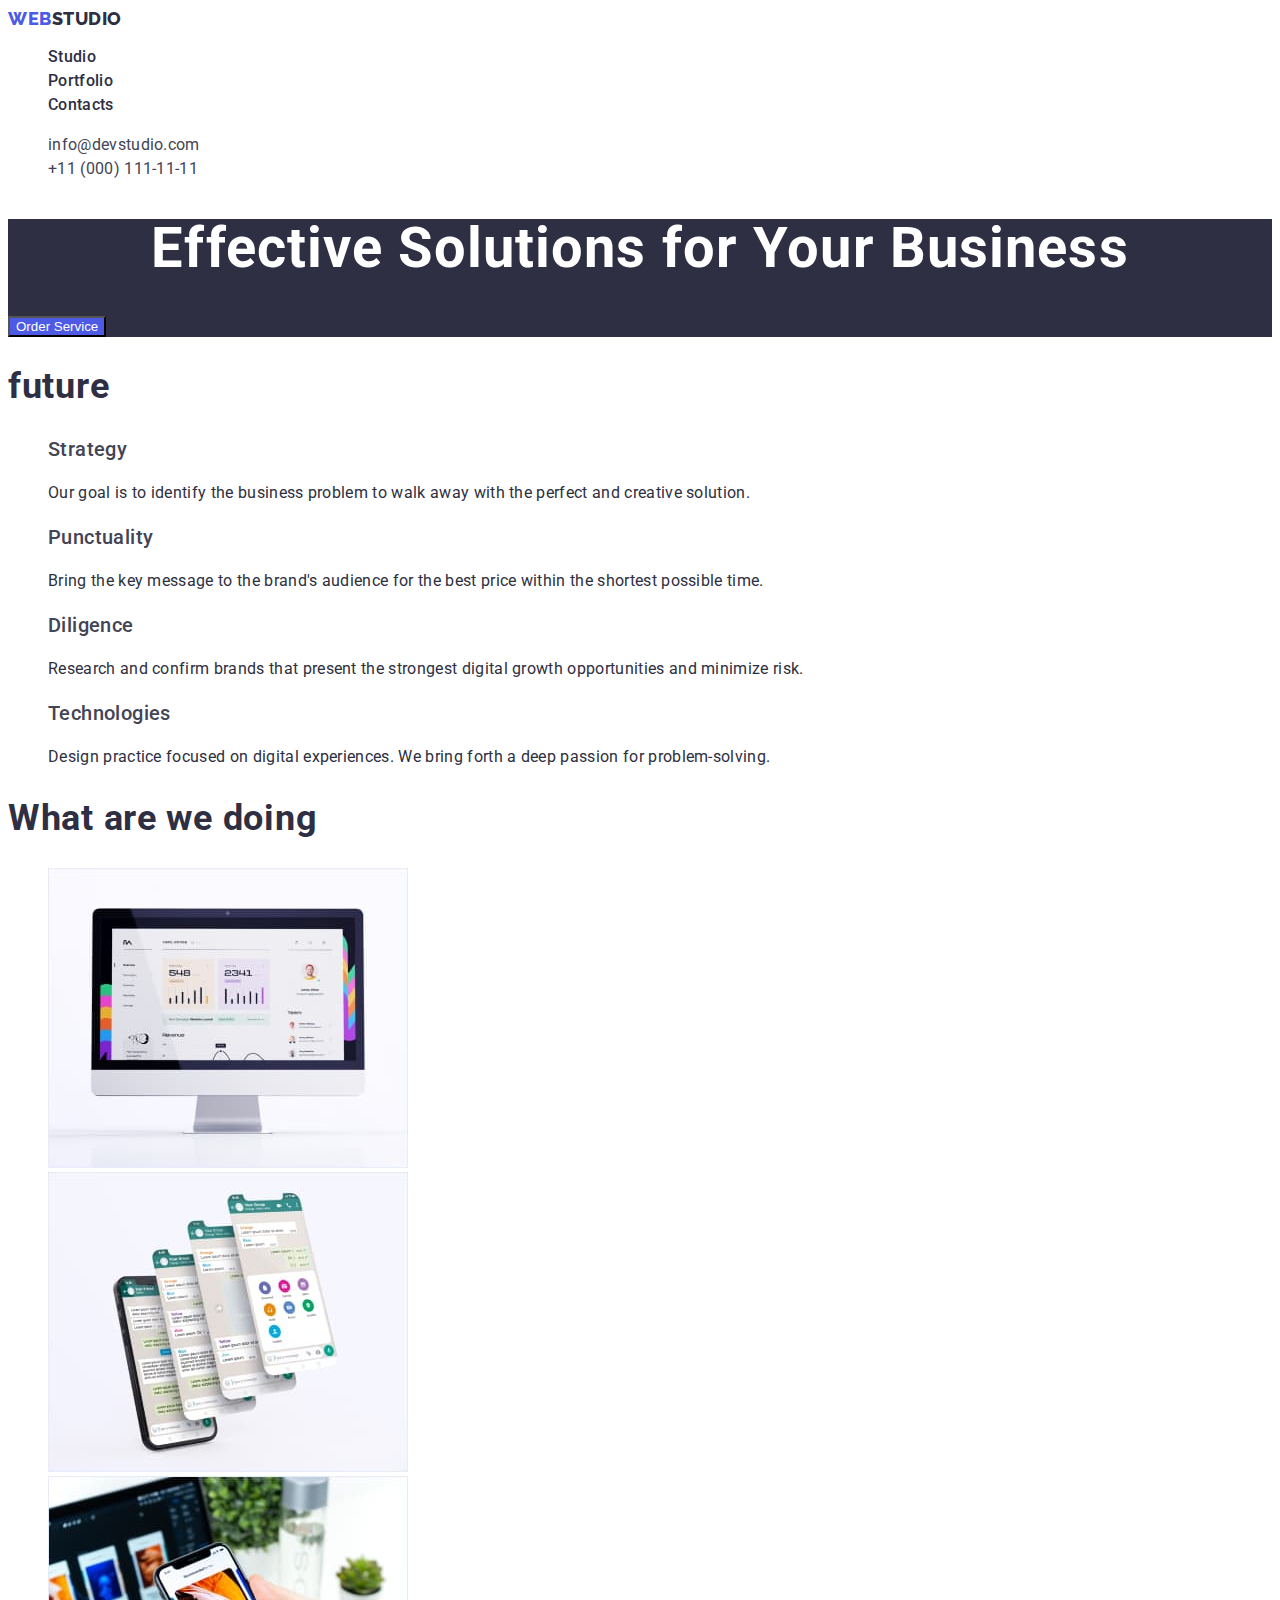
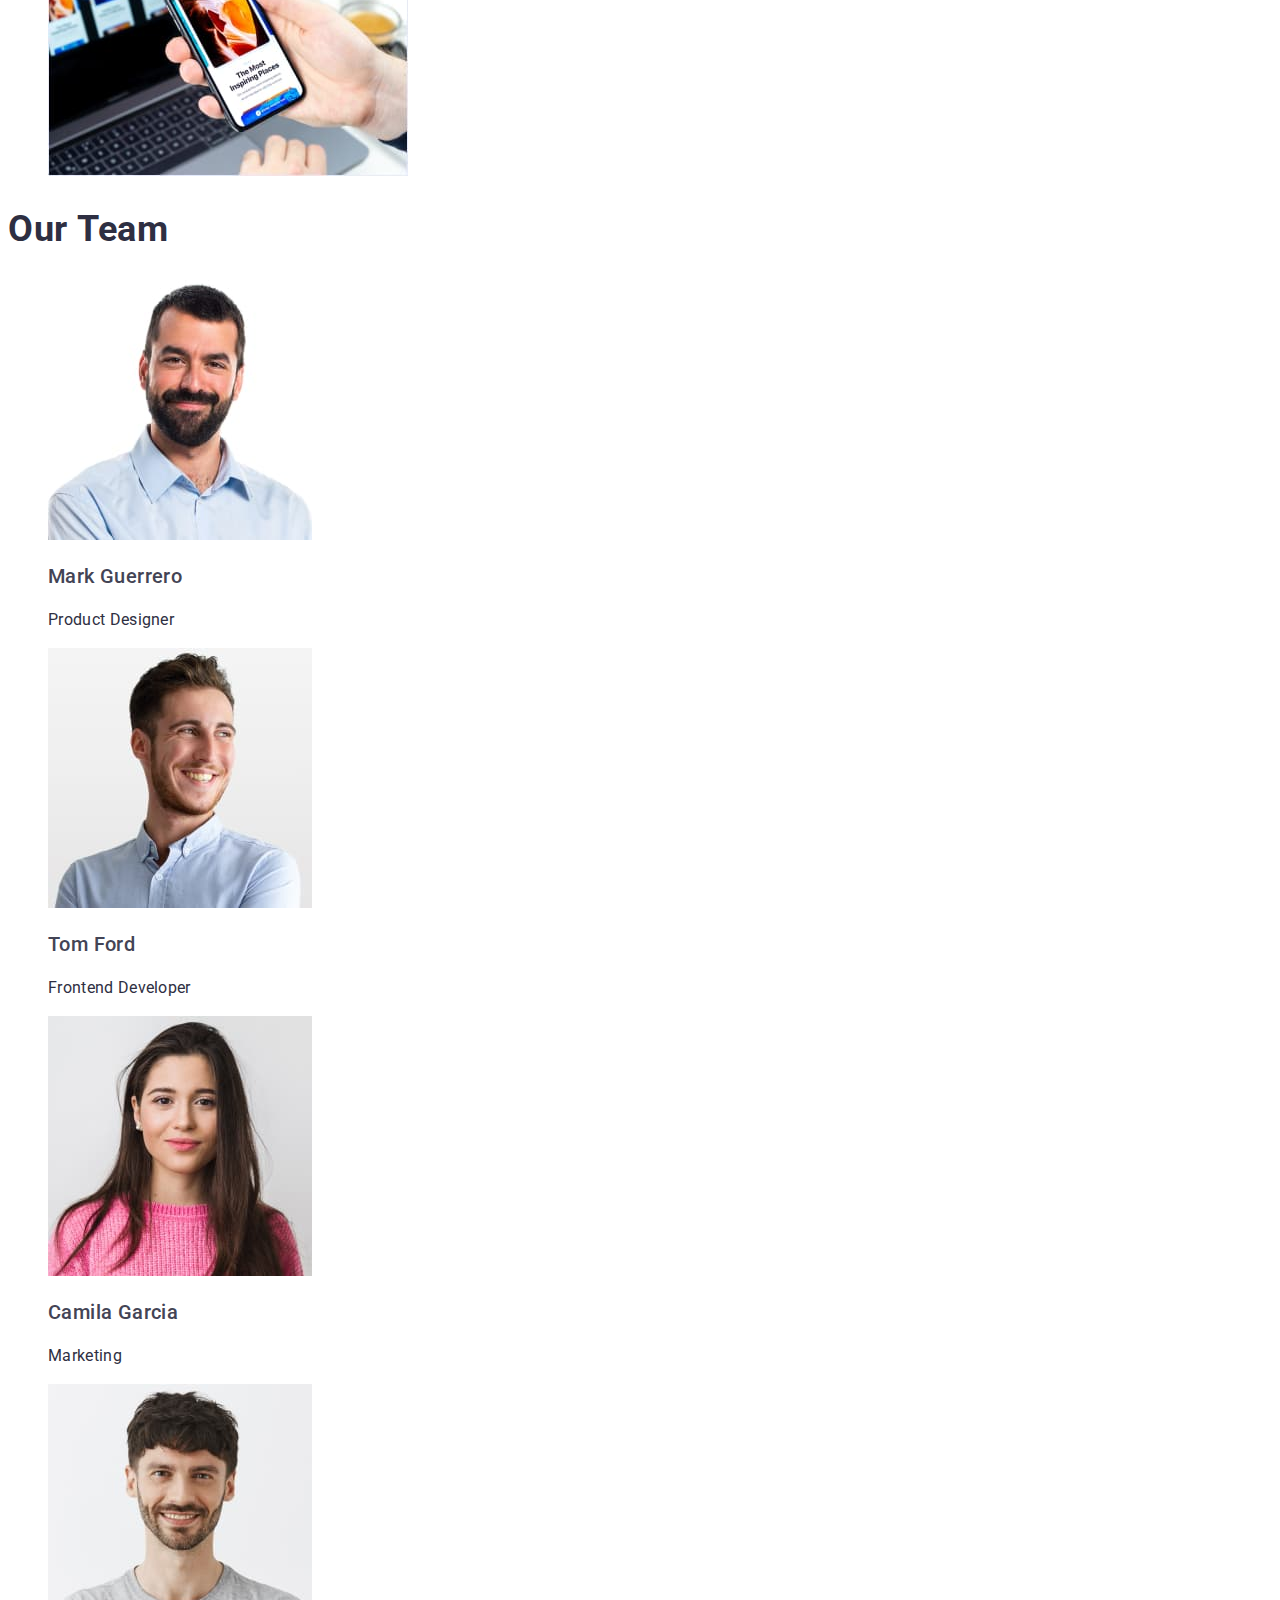
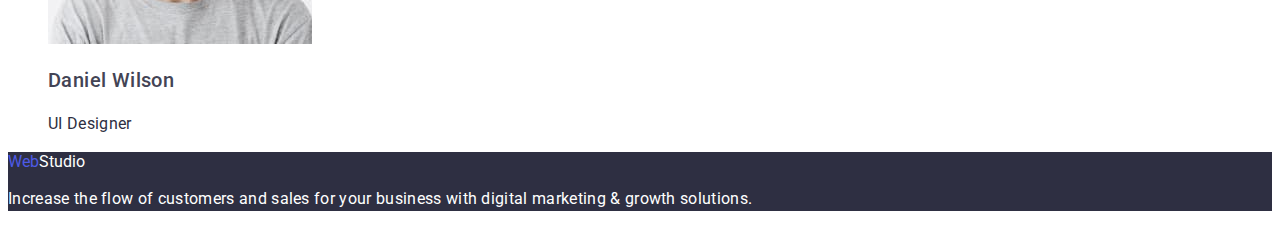
==== commit b431edb9: "homework-end" ====
--- a/index.html
+++ b/index.html
@@ -94,25 +94,25 @@
     <ul class="list">
         <li>
             <img src="./images/men.jpg" alt="personal" width="264">
-            <h3 class="subheader">Mark Guerrero</h3>
+            <h3 class="section-subtitle">Mark Guerrero</h3>
             <p class="section-text">Product Designer</p>
         </li>
 
         <li>
             <img src="./images/mens.jpg" alt="personal" width="264">
-            <h3 class="subheader">Tom Ford</h3>
+            <h3 class="section-subtitle">Tom Ford</h3>
             <p class="section-text">Frontend Developer</p>
         </li>
 
         <li>
             <img src="./images/woomen.jpg" alt="personal" width="264">
-            <h3 class="subheader">Camila Garcia</h3>
+            <h3 class="section-subtitle">Camila Garcia</h3>
             <p class="section-text">Marketing</p>
         </li>
 
         <li>
             <img src="./images/menss.jpg" alt="personal" width="264">
-            <h3 class="subheader">Daniel Wilson</h3>
+            <h3 class="section-subtitle">Daniel Wilson</h3>
             <p class="section-text">UI Designer</p>
         </li>
     </ul>
